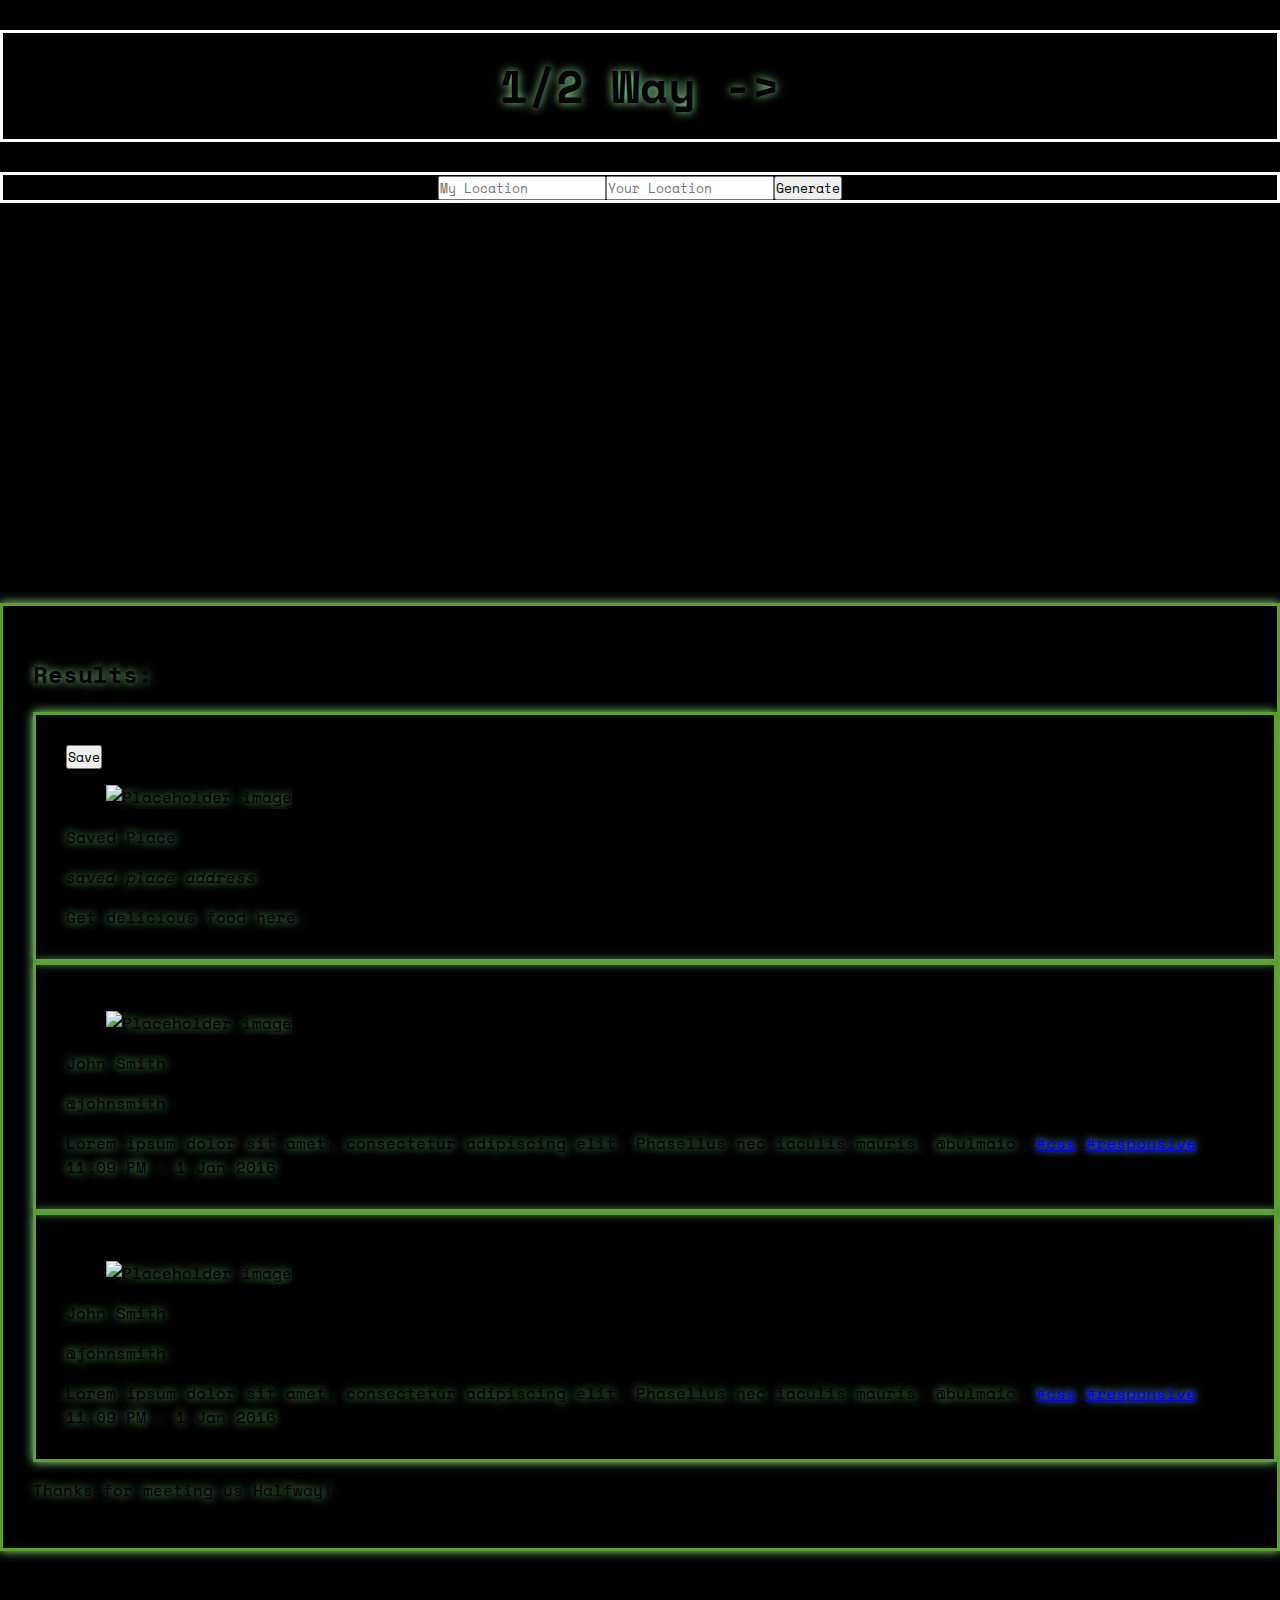
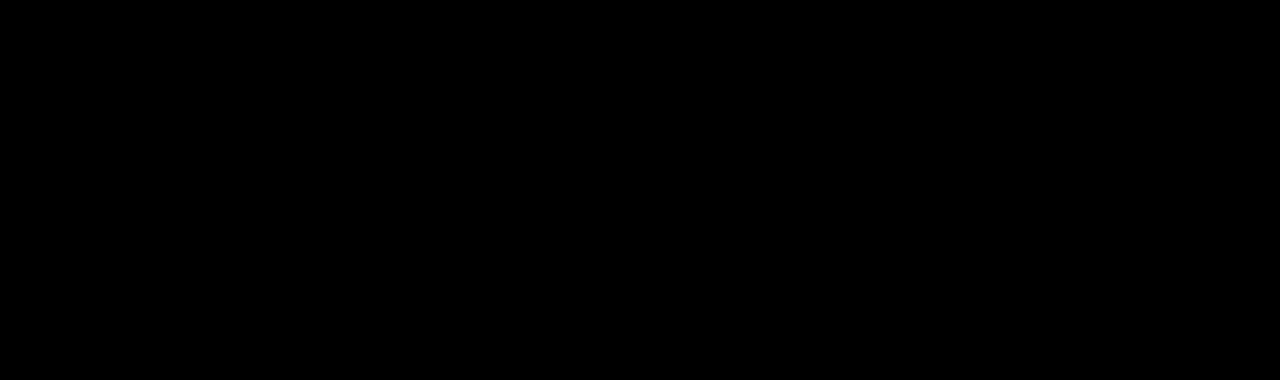
==== index.html @ 7cc99f83 "further local storage modifications" ====
<!DOCTYPE html>
<html lang="en">
  <head>
    <meta charset="UTF-8" />
    <meta http-equiv="X-UA-Compatible" content="IE=edge" />
    <meta name="viewport" content="width=device-width, initial-scale=1.0" class= is-size-1-mobile is-size-1-touch	is-size-1-tablet	
    is-size-1-desktop	
    is-size-1-widescreen	
    is-size-1-fullhd />

    <title>Half Way</title>
    <!-- css -->
    <link rel="stylesheet" href="https://cdn.jsdelivr.net/npm/bulma@0.9.4/css/bulma.min.css">
    <link rel="stylesheet" href= "assets/css/style.css" />
    <style>
      @import url("https://fonts.googleapis.com/css2?family=Permanent+Marker&family=Space+Mono&display=swap");
    </style>
    <!-- creating local storage element to load places in saved places -->
  </head>
  <body>
    <header>
      <h1 id="site-header" class="is-size-1 has-text-centered">1/2 Way -></h1>
    </header>

<!-- my location input box -->
    <form class="form">
      <div>
        <input
          id="pointa"
          class="controls"
          type="text"
          placeholder="My Location"
  />
   <!-- your location input box -->
      </div>
      <div>
        <input
          id="pointb"
          class="controls"
          type="text"
          placeholder="Your Location"
        />
      </div>
      <!-- generate button -->
      <button id="generate">Generate</button>
    </form>

    <main>
    <div id="map">
      <!-- GOOGLE MAP HAS TO COME UP HERE -->

      <iframe
        src="https://snazzymaps.com/embed/396576"
        width="100%"
        height="90%"
        style="border: none"
      ></iframe>
    </div>
</main>

<!-- results heading goes here -->
<main id="results-container">
  <!-- header for the list of results cards -->
  <div>
    <h2>Results:</h2>
    <div>
<!-- save button goes here -->
<div class="card-content" id="results-container">
  <div class="field is-pulled-right">
      <span>
      <button id=save-button class="button is-primary is-pulled-right is-outlined">Save</button>
      </span>
  </div>

    <container>
        <div class="media">
          <div class="media-left">
            <figure class="image is-48x48">
              <img src="https://bulma.io/images/placeholders/96x96.png" alt="Placeholder image">
            </figure>
          </div>
          <div class="media-content" id="lsOutput">
            <p class="title is-4">Saved Place</p>
            <p class="subtitle is-6"> <address> saved place address </address> </p>
          </div>
        </div>
        <div class="content">
          Get delicious food here.
       </div>
      </div>
    </div>
  </container>

    <container>
        <span>
        <div class="card-content" id="results-container">
          <div class="media">
            <div class="media-left">
              <figure class="image is-48x48">
                <img src="https://bulma.io/images/placeholders/96x96.png" alt="Placeholder image">
              </figure>
            </div>
            <div class="media-content">
              <p class="title is-4">John Smith</p>
              <p class="subtitle is-6">@johnsmith</p>
            </div>
          </div>
        </span>
          <div class="content">
            Lorem ipsum dolor sit amet, consectetur adipiscing elit.
            Phasellus nec iaculis mauris. <a>@bulmaio</a>.
            <a href="#">#css</a> <a href="#">#responsive</a>
            <br>
            <time datetime="2016-1-1">11:09 PM - 1 Jan 2016</time>
          </div>
        </div>
      </div>
    </container>

    <container>
        <div class="card-content" id="results-container">
          <div class="media">
            <div class="media-left">
              <figure class="image is-48x48">
                <img src="https://bulma.io/images/placeholders/96x96.png" alt="Placeholder image">
              </figure>
            </div>
            <div class="media-content">
              <p class="title is-4">John Smith</p>
              <p class="subtitle is-6">@johnsmith</p>
            </div>
          </div>
      
          <div class="content">
            Lorem ipsum dolor sit amet, consectetur adipiscing elit.
            Phasellus nec iaculis mauris. <a>@bulmaio</a>.
            <a href="#">#css</a> <a href="#">#responsive</a>
            <br>
            <time datetime="2016-1-1">11:09 PM - 1 Jan 2016</time>
          </div>
        </div>
      </div>
    </container>


    <footer>
      <p>Thanks for meeting us Halfway!</p>
    </footer>
    <script src="./assets/js/script.js"></script>

  </body>

  <script>
    var map;
    var service;
    var infowindow;
    var pointa = document.getElementById("pointa");
    var pointb = document.getElementById("pointb");
    var generateBtn = document.getElementById("generate");

    function initialize() {
      var autocompleteA = new google.maps.places.Autocomplete(pointa);
      var autocompleteB = new google.maps.places.Autocomplete(pointb);
      // autocompleteA.addListener("place_changed", function () {
      //   var place = autocompleteA.getPlace();
      // });
      // autocompleteB.addListener("place_changed", function () {
      //   var place = autocompleteB.getPlace();
      // });

      var initPosition = new google.maps.LatLng(39.8097343, -98.5556199);

      map = new google.maps.Map(document.getElementById("map"), {
        center: initPosition,
        zoom: 4,
      });

      var request = {
        location: initPosition,
        radius: "500",
        type: ["restaurant"],
      };

      service = new google.maps.places.PlacesService(map);
      service.nearbySearch(request, callback);
    }

    window.initialize = initialize;
  </script>
  <script
    src="https://maps.googleapis.com/maps/api/js?key=AIzaSyBcWRkRyguOY-1Up9HLRlIlqR8ApfkqGGQ&libraries=places&callback=initialize&v=weekly"
    defer
  ></script>
  <script
    id="map"
    src="https://snazzymaps.com/embed/396576"
    defer
    width="100%"
    height="90%"
    style="border: none"
    title="map"
    defer
  ></script>

  <script>
    function callback(results, status) {
      if (status === google.maps.places.PlacesServiceStatus.OK) {
        for (var i = 0; i < results.length; i++) {
          console.log(results[i]);
        }
      }
    }
    generateBtn.addEventListener("click", function (event) {
      event.preventDefault();
      console.log(pointa.value);
    });
  </script>
<!-- creating local storage element to load places in saved places -->
<script>
    const pointaInput = document.getElementById(pointa);
    const pointbInput = document.getElementById(pointb);
    const generateBtnInput = document.getElementById(generateBtn);
    const localStorageOutput = document.getElementById(lsOutput);
    
    generateBtn.onclick = function() {
      const pointA= pointaInput.value;
      const pointB= pointbInput.value;

      console.log(pointA);
      console.log(pointB);

      if (pointA && pointB) {
        localStorage.setItem (pointA , pointB);
        location.reload;
      }
    };

    for (let i = 0 ; i < localStorage.length; i++) {
      const pointA= localStorage.pointA(i);
      const pointB= localStorage.getItem(pointA);

      localStorageOutput.innerHTML += `${pointA} , ${pointB} <br />`;
    }

</script>
 
</html>
---- assets/css/style.css ----
:root{
    --clr-neon: rgb #3edc68;
    --clr-bg: rgb(79, 202, 89);
}

*{
    
    padding: 0;
    box-sizing: border-box;
    font-family: 'Space Mono', monospace;
}


.header {
    font-family: 'Permanent Marker';
    display:flex;
    border: dashed white;
    border-top: 5px;
    border-bottom: 5px;
    border-left: none;
    border-right: none;
}

#site-header {
    display: flex;
    justify-content: center;
    color: var(--clr-neon);
    font-size: 45px;
    text-decoration: none;
    padding: 20px;
    border-top: 5px;
    border-bottom: 5px;
    border-right: none;
    border-left: none;
    border:solid;
    border-color: white;
    text-shadow: 0 0 10px rgb(143, 236, 148), 0 0 5px;
}

#site-header::before {
    content: "";
    position: absolute;
    background: var(--clr-neon);
    top: 120%;
    left: 0;
    width: 100%;
    height: 100%;

    transform: perspective(1em) rotateX(40deg) scale(1,0,35);
    filter:blur(1em);
    opacity:0.7;

}

#site-header:hover {
    background: var(--clr-bg);
    color: #3edc68;
    text-shadow: none;
}

body {
    font-family: 'space mono' monospace;
    margin: 0;
    background: rgb(0, 0, 0);
    min-height: 100vh;
    max-width: 100vw;
}

.img {
    background: transparent;
}

/* i:hover {
    cursor: pointer;
    color: #a1edd5;
}

.transitions {
    transition: all 0.2s;
} */

/* CARD CSS */
.form {
    font-family: monospace;
    display: flex;
    border: solid white;
    padding: 50px , 50px, 50px, 50px;
    background: black;
    display: flex;
    justify-content: center;
    align-items: baseline;
    align-content: stretch;
    flex-wrap: wrap;
    flex-direction: row;
    text-size-adjust: 20px;
}


#results-container {
    border: solid rgb(90, 162, 35);
    color: var(--clr-neon);
    text-shadow: 0 0 10px rgb(143, 236, 148), 0 0 5px;
    text-align:left;
    background: none;
    padding-left: 30px;
    padding-top: 30px;
    padding-bottom: 30px;
    margin: 0;
    box-shadow: 0 0 10px rgb(143, 236, 148), 0 0 5px;

}

#results-container-content {
    padding: 15px 30px 15px 30px;
}

.map {
    height: 400px;
    width: 100%;
}

.fixed {
    position: fixed;
        top: 5px;
        left: 5px;

    z-index: 1000;
}

.form-control {
    font-size: 1rem;
    border-radius: 0px;
    border-top: none;
    border-left: none;
    border-right: none;
    border-bottom: 2px solid #a8a8a8;
    transition: all 0.2s;
    width: 80%;
}

.form-control:focus {
    box-shadow: none;
    border-bottom: 2px solid #a1edd5;
    width: 100%;
}

.btn.form-control {
    width: 100%;
    border: 1px solid #77997e;
}

.btn-custom {
    color: black;
    margin-top: 25px;
    background: #d9f4c7;
}

.data {
    background: #f9f9f9;
    border: 1px solid #a8a8a8;
    padding: 5px;
    margin-bottom: 10px;
    overflow-y: scroll;
    width: 100%;
    height: 250px;
}

#save-button {
    display: flex;
    justify-content: right;
}

.field {
    display: flex;
}


/* DATE CSS */
/* .month {
    padding-left: 10px;
    padding-right: 10px;
}

.map {
    height: 500px;
}

td {
    padding: 5px;
    transition: all 0.2s;
}

td:hover {
    color: #a1edd5;
    cursor: pointer;
    font-weight: 700;
}

.gray-date {
    color: #a8a8a8;
}

.unavailable {
    color: white;
}

.unavailable:hover {
    color: white;
    cursor: default;
}

.full-size{
    width: 100%;
    height: 100%;
}

.footer {
    color: aqua;
} */

#map {
    height: 400px;
    /* The height is 400 pixels */
    width: 100%;
   
  }
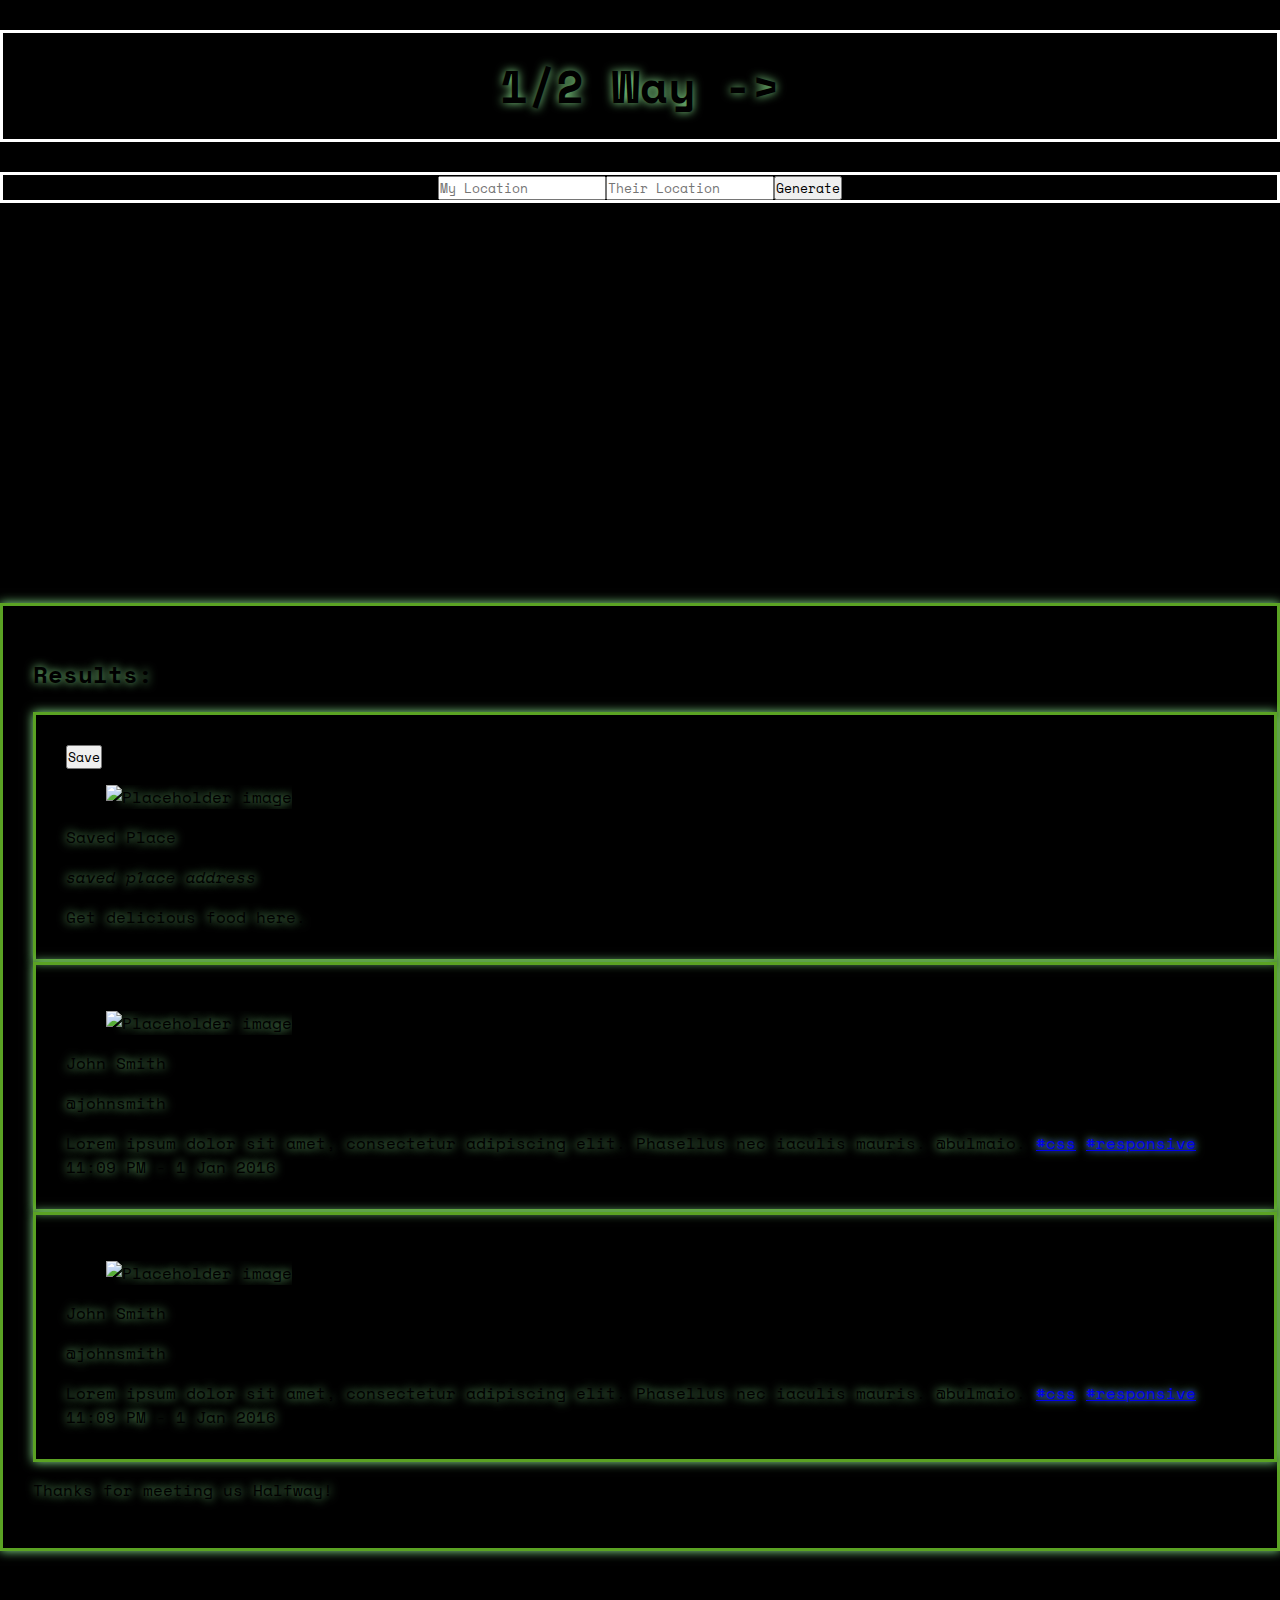
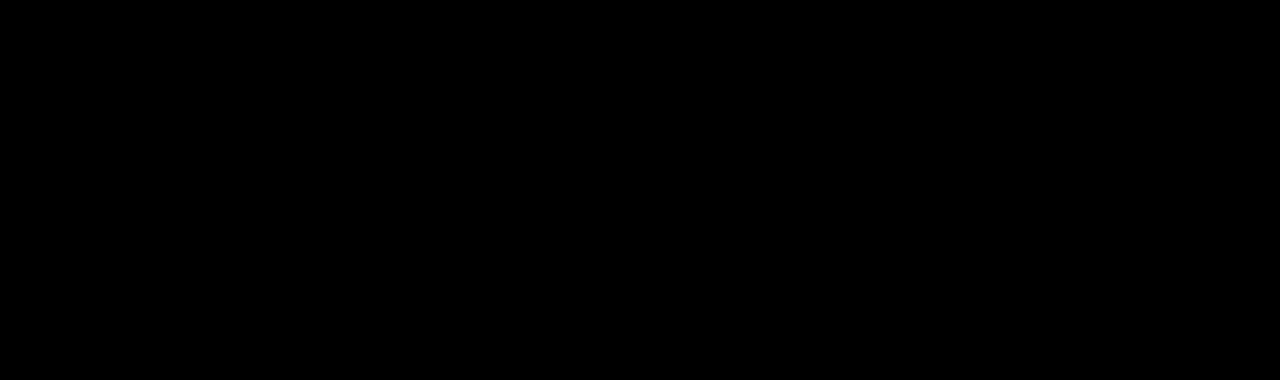
==== commit 8c1d2818: "modify input boxes" ====
--- a/index.html
+++ b/index.html
@@ -25,21 +25,23 @@
 <!-- my location input box -->
     <form class="form">
       <div>
-        <input
+        <input id="pointa" class="input is-success" class="controls" type="text" placeholder="My Location">
+        <!-- <input
           id="pointa"
           class="controls"
           type="text"
           placeholder="My Location"
-  />
+  /> -->
    <!-- your location input box -->
       </div>
       <div>
-        <input
+        <input id="pointb" class="input is-success" class= "controls" type="text" placeholder="Their Location">
+        <!-- <input
           id="pointb"
           class="controls"
           type="text"
           placeholder="Your Location"
-        />
+        /> -->
       </div>
       <!-- generate button -->
       <button id="generate">Generate</button>
@@ -68,7 +70,7 @@
 <div class="card-content" id="results-container">
   <div class="field is-pulled-right">
       <span>
-      <button id=save-button class="button is-primary is-pulled-right is-outlined">Save</button>
+      <button id=save-button class="button is-success is-pulled-right is-outlined">Save</button>
       </span>
   </div>
 
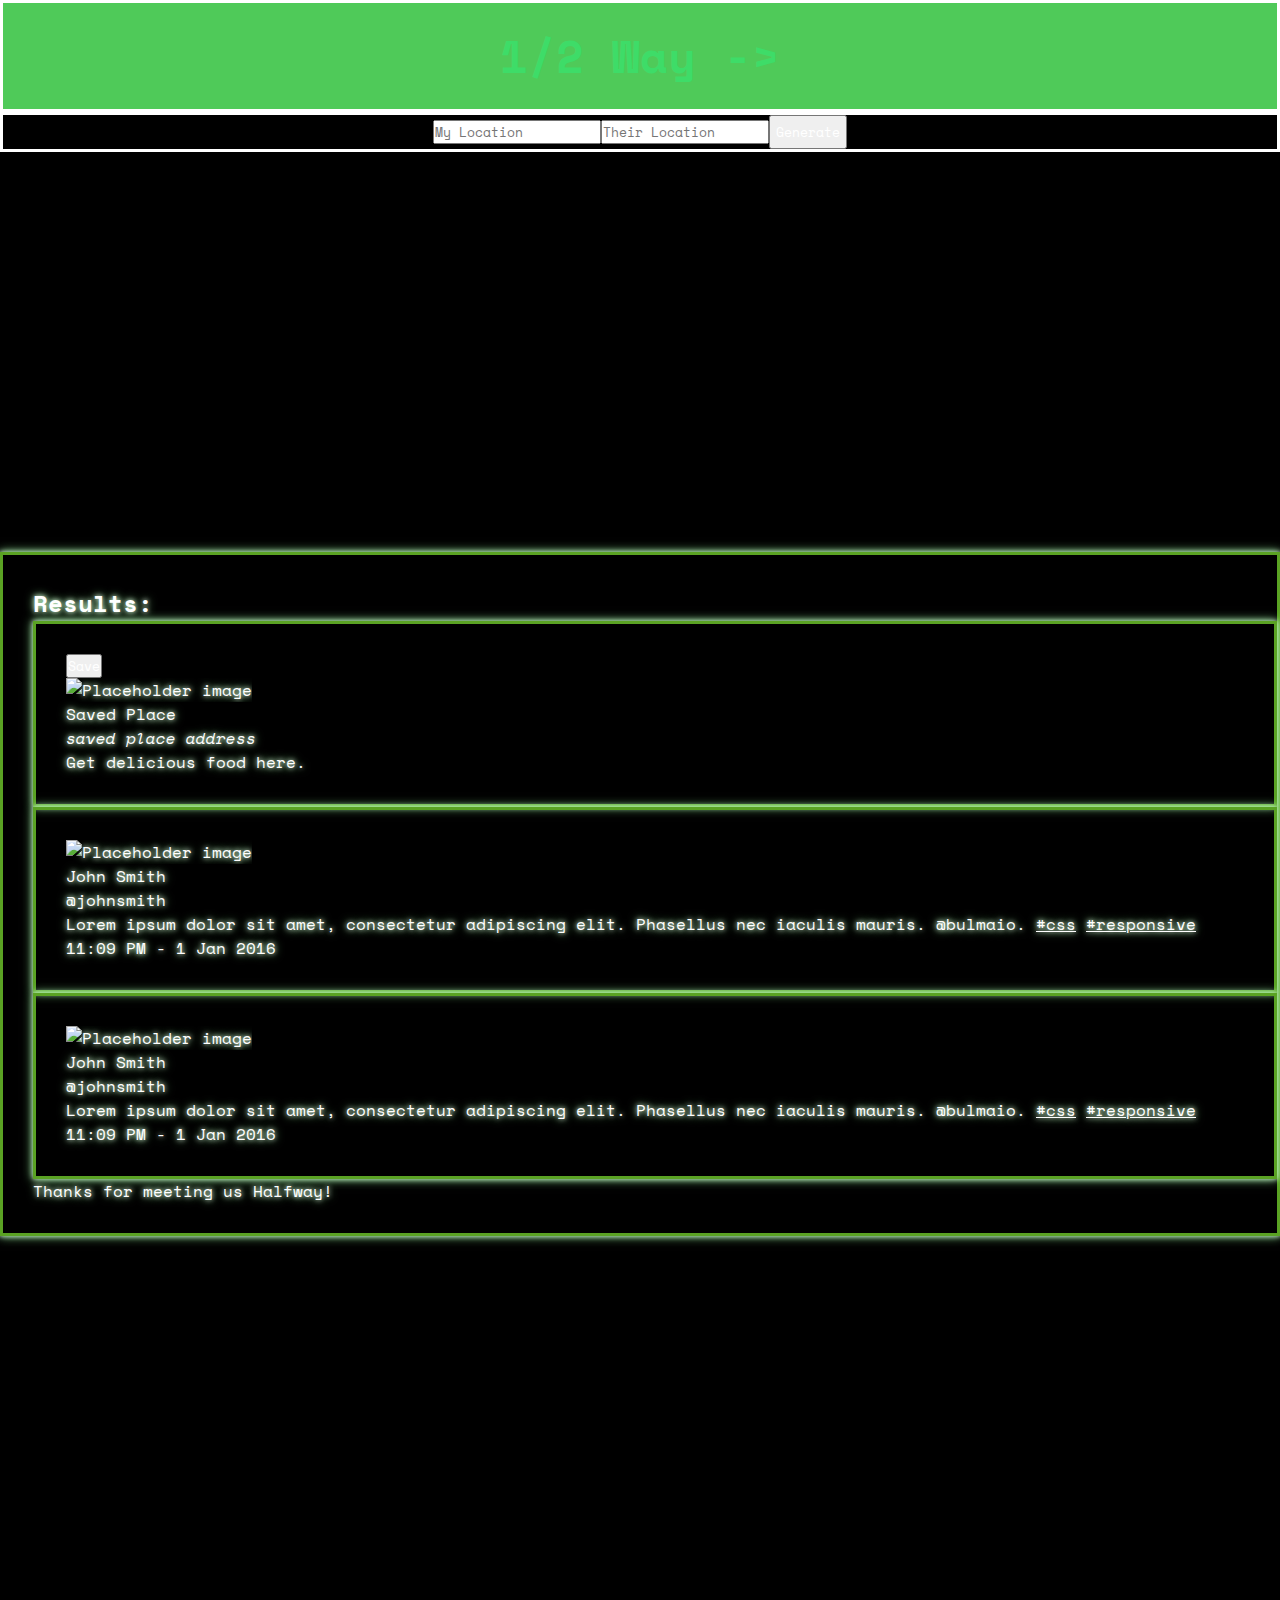
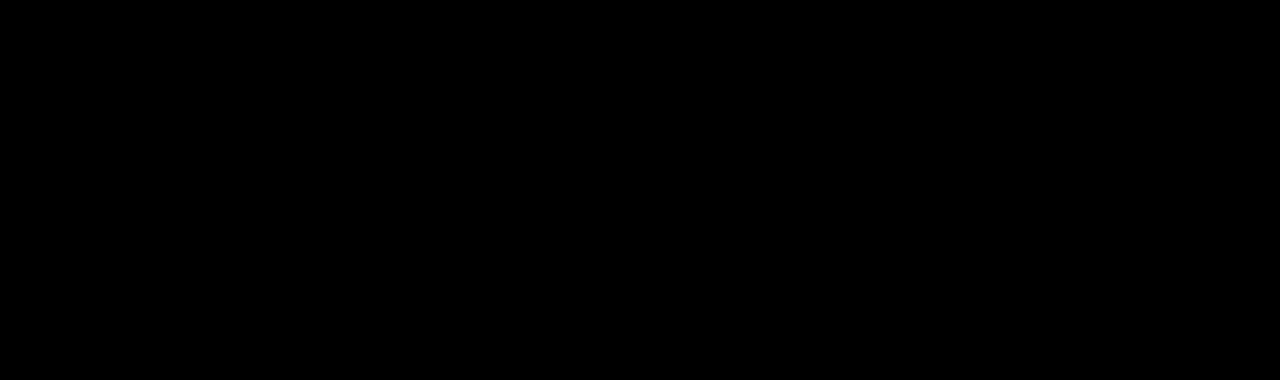
==== commit ef654504: "modify text and generate button" ====
--- a/index.html
+++ b/index.html
@@ -26,25 +26,14 @@
     <form class="form">
       <div>
         <input id="pointa" class="input is-success" class="controls" type="text" placeholder="My Location">
-        <!-- <input
-          id="pointa"
-          class="controls"
-          type="text"
-          placeholder="My Location"
-  /> -->
+
    <!-- your location input box -->
       </div>
       <div>
         <input id="pointb" class="input is-success" class= "controls" type="text" placeholder="Their Location">
-        <!-- <input
-          id="pointb"
-          class="controls"
-          type="text"
-          placeholder="Your Location"
-        /> -->
       </div>
       <!-- generate button -->
-      <button id="generate">Generate</button>
+      <button id="generate" class="button is-success is-outlined">Generate</button>
     </form>
 
     <main>
--- a/assets/css/style.css
+++ b/assets/css/style.css
@@ -8,11 +8,12 @@
     padding: 0;
     box-sizing: border-box;
     font-family: 'Space Mono', monospace;
+    margin: 0px;
+    color: white;
 }
 
 
 .header {
-    font-family: 'Permanent Marker';
     display:flex;
     border: dashed white;
     border-top: 5px;
@@ -58,6 +59,11 @@
     text-shadow: none;
 }
 
+#generate {
+    display: inline-flex;
+    padding: 5px 5px 5px 5px;
+}
+
 body {
     font-family: 'space mono' monospace;
     margin: 0;
@@ -65,19 +71,6 @@
     min-height: 100vh;
     max-width: 100vw;
 }
-
-.img {
-    background: transparent;
-}
-
-/* i:hover {
-    cursor: pointer;
-    color: #a1edd5;
-}
-
-.transitions {
-    transition: all 0.2s;
-} */
 
 /* CARD CSS */
 .form {
@@ -175,49 +168,6 @@
 }
 
 
-/* DATE CSS */
-/* .month {
-    padding-left: 10px;
-    padding-right: 10px;
-}
-
-.map {
-    height: 500px;
-}
-
-td {
-    padding: 5px;
-    transition: all 0.2s;
-}
-
-td:hover {
-    color: #a1edd5;
-    cursor: pointer;
-    font-weight: 700;
-}
-
-.gray-date {
-    color: #a8a8a8;
-}
-
-.unavailable {
-    color: white;
-}
-
-.unavailable:hover {
-    color: white;
-    cursor: default;
-}
-
-.full-size{
-    width: 100%;
-    height: 100%;
-}
-
-.footer {
-    color: aqua;
-} */
-
 #map {
     height: 400px;
     /* The height is 400 pixels */
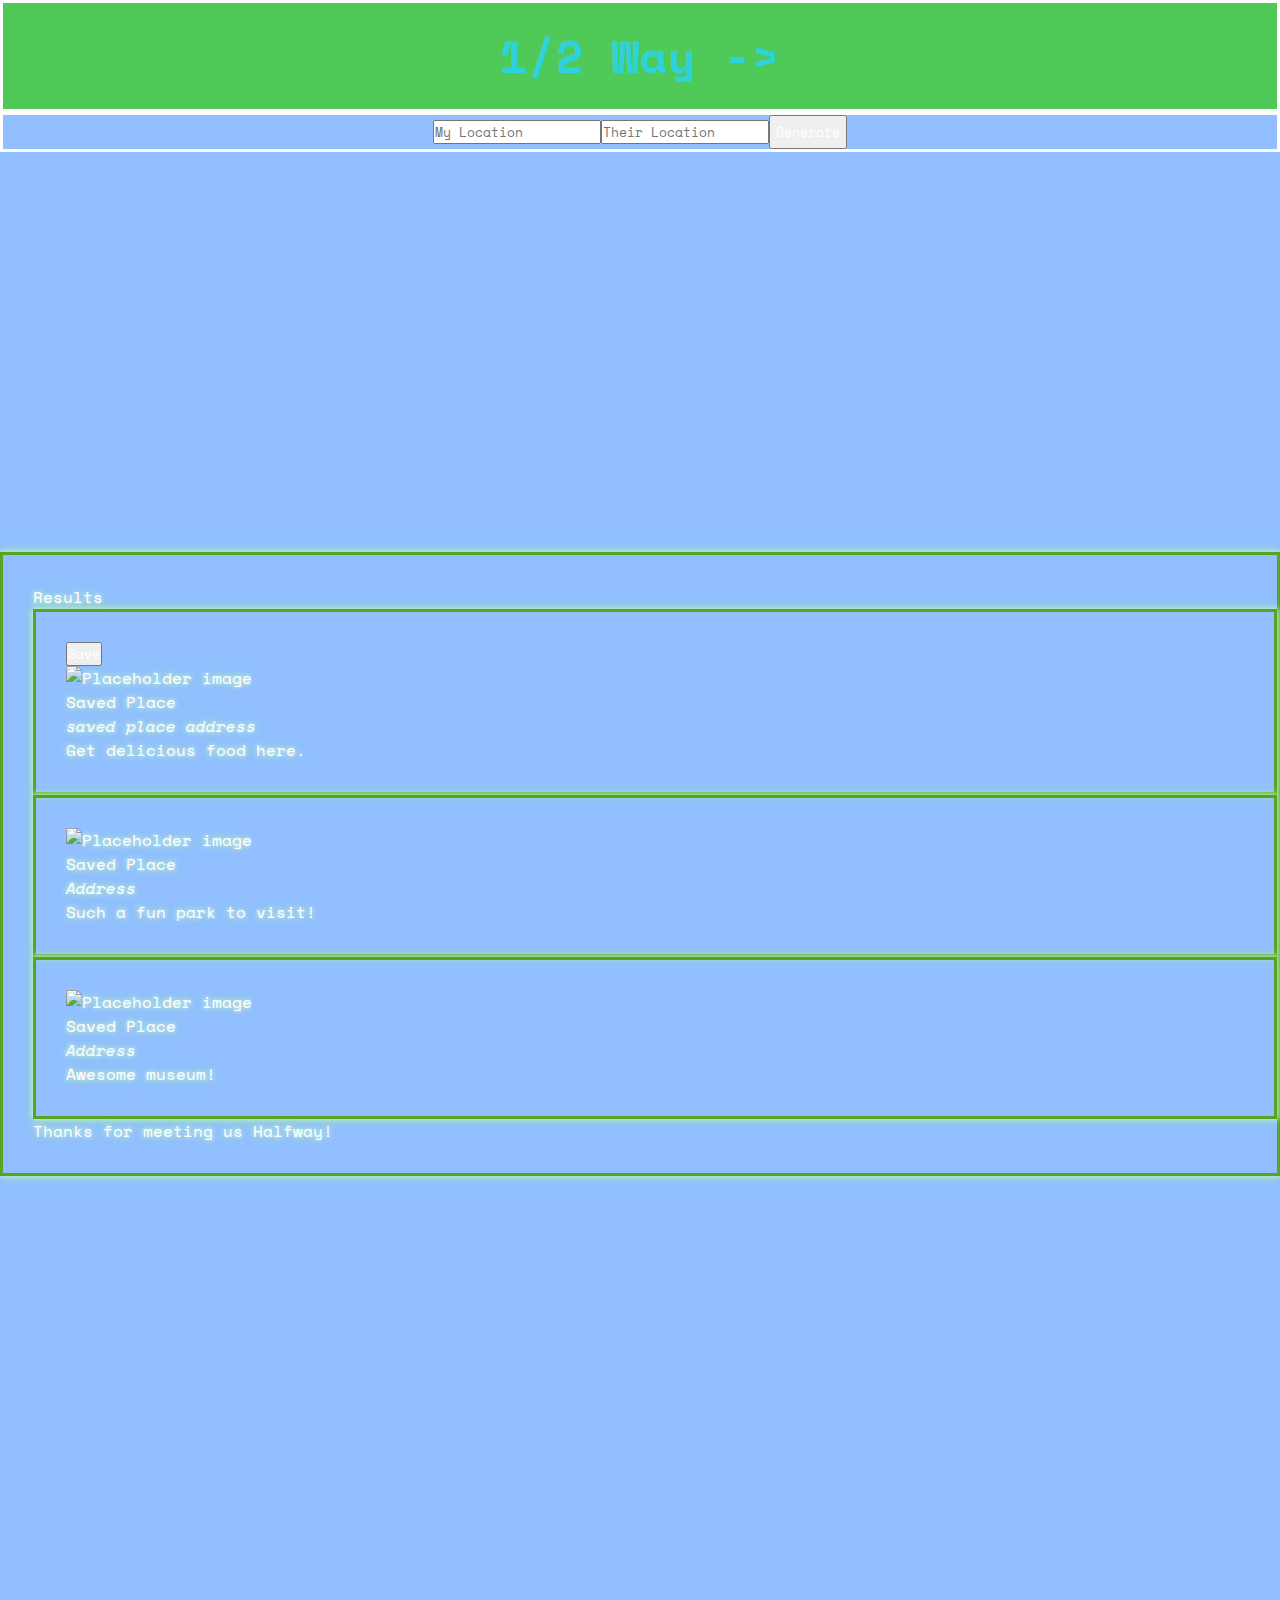
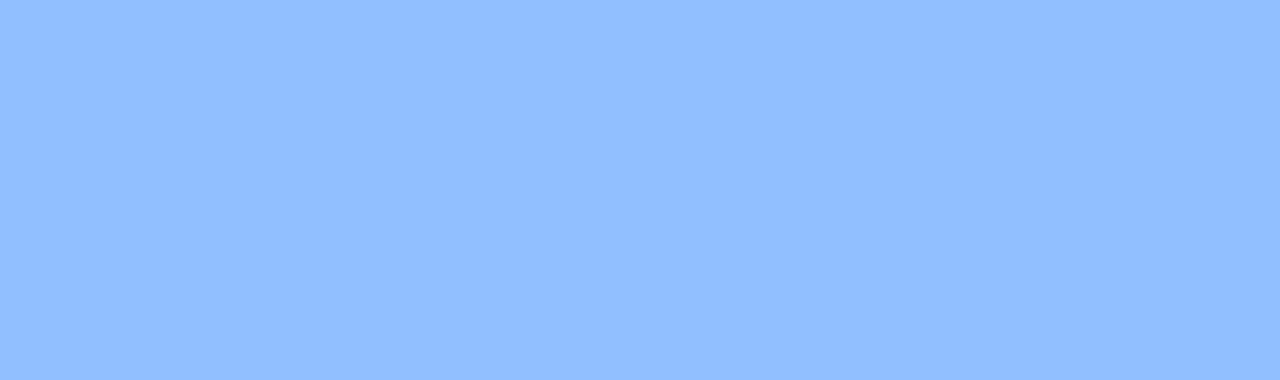
==== commit 0d8ded64: "change page theme" ====
--- a/index.html
+++ b/index.html
@@ -53,7 +53,7 @@
 <main id="results-container">
   <!-- header for the list of results cards -->
   <div>
-    <h2>Results:</h2>
+    <p class="subtitle is-3 is-spaced has-text-white">Results</p>
     <div>
 <!-- save button goes here -->
 <div class="card-content" id="results-container">
@@ -63,6 +63,7 @@
       </span>
   </div>
 
+
     <container>
         <div class="media">
           <div class="media-left">
@@ -71,7 +72,7 @@
             </figure>
           </div>
           <div class="media-content" id="lsOutput">
-            <p class="title is-4">Saved Place</p>
+            <p class="title is-4 has-text-white">Saved Place</p>
             <p class="subtitle is-6"> <address> saved place address </address> </p>
           </div>
         </div>
@@ -82,56 +83,53 @@
     </div>
   </container>
 
-    <container>
-        <span>
-        <div class="card-content" id="results-container">
-          <div class="media">
-            <div class="media-left">
-              <figure class="image is-48x48">
-                <img src="https://bulma.io/images/placeholders/96x96.png" alt="Placeholder image">
-              </figure>
-            </div>
-            <div class="media-content">
-              <p class="title is-4">John Smith</p>
-              <p class="subtitle is-6">@johnsmith</p>
-            </div>
-          </div>
-        </span>
-          <div class="content">
-            Lorem ipsum dolor sit amet, consectetur adipiscing elit.
-            Phasellus nec iaculis mauris. <a>@bulmaio</a>.
-            <a href="#">#css</a> <a href="#">#responsive</a>
-            <br>
-            <time datetime="2016-1-1">11:09 PM - 1 Jan 2016</time>
-          </div>
-        </div>
-      </div>
-    </container>
-
-    <container>
-        <div class="card-content" id="results-container">
-          <div class="media">
-            <div class="media-left">
-              <figure class="image is-48x48">
-                <img src="https://bulma.io/images/placeholders/96x96.png" alt="Placeholder image">
-              </figure>
-            </div>
-            <div class="media-content">
-              <p class="title is-4">John Smith</p>
-              <p class="subtitle is-6">@johnsmith</p>
-            </div>
-          </div>
-      
-          <div class="content">
-            Lorem ipsum dolor sit amet, consectetur adipiscing elit.
-            Phasellus nec iaculis mauris. <a>@bulmaio</a>.
-            <a href="#">#css</a> <a href="#">#responsive</a>
-            <br>
-            <time datetime="2016-1-1">11:09 PM - 1 Jan 2016</time>
-          </div>
-        </div>
-      </div>
-    </container>
+
+<container>
+  <span>
+  <div class="card-content" id="results-container">
+    <div class="media">
+      <div class="media-left">
+        <figure class="image is-48x48">
+          <img src="https://bulma.io/images/placeholders/96x96.png" alt="Placeholder image">
+        </figure>
+      </div>
+      <div class="media-content">
+        <p class="title is-4 has-text-white">Saved Place</p>
+        <p class="subtitle is-6"><address>Address</address></p>
+      </div>
+    </div>
+  </span>
+    <div class="content">
+      Such a fun park to visit!
+      <br>
+    </div>
+  </div>
+</div>
+</container>
+
+<container>
+  <div class="card-content" id="results-container">
+    <div class="media">
+      <div class="media-left">
+        <figure class="image is-48x48">
+          <img src="https://bulma.io/images/placeholders/96x96.png" alt="Placeholder image">
+        </figure>
+      </div>
+      <div class="media-content">
+        <p class="title is-4 has-text-white">Saved Place</p>
+        <p class="subtitle is-6"><Address>Address</Address></p>
+      </div>
+    </div>
+
+    <div class="content">
+      Awesome museum! 
+      <br>
+    </div>
+  </div>
+</div>
+</container>
+
+
 
 
     <footer>
--- a/assets/css/style.css
+++ b/assets/css/style.css
@@ -55,7 +55,7 @@
 
 #site-header:hover {
     background: var(--clr-bg);
-    color: #3edc68;
+    color: #30d2da;
     text-shadow: none;
 }
 
@@ -67,7 +67,7 @@
 body {
     font-family: 'space mono' monospace;
     margin: 0;
-    background: rgb(0, 0, 0);
+    background: #91BFFF;
     min-height: 100vh;
     max-width: 100vw;
 }
@@ -78,7 +78,7 @@
     display: flex;
     border: solid white;
     padding: 50px , 50px, 50px, 50px;
-    background: black;
+    background: #91BFFF;
     display: flex;
     justify-content: center;
     align-items: baseline;
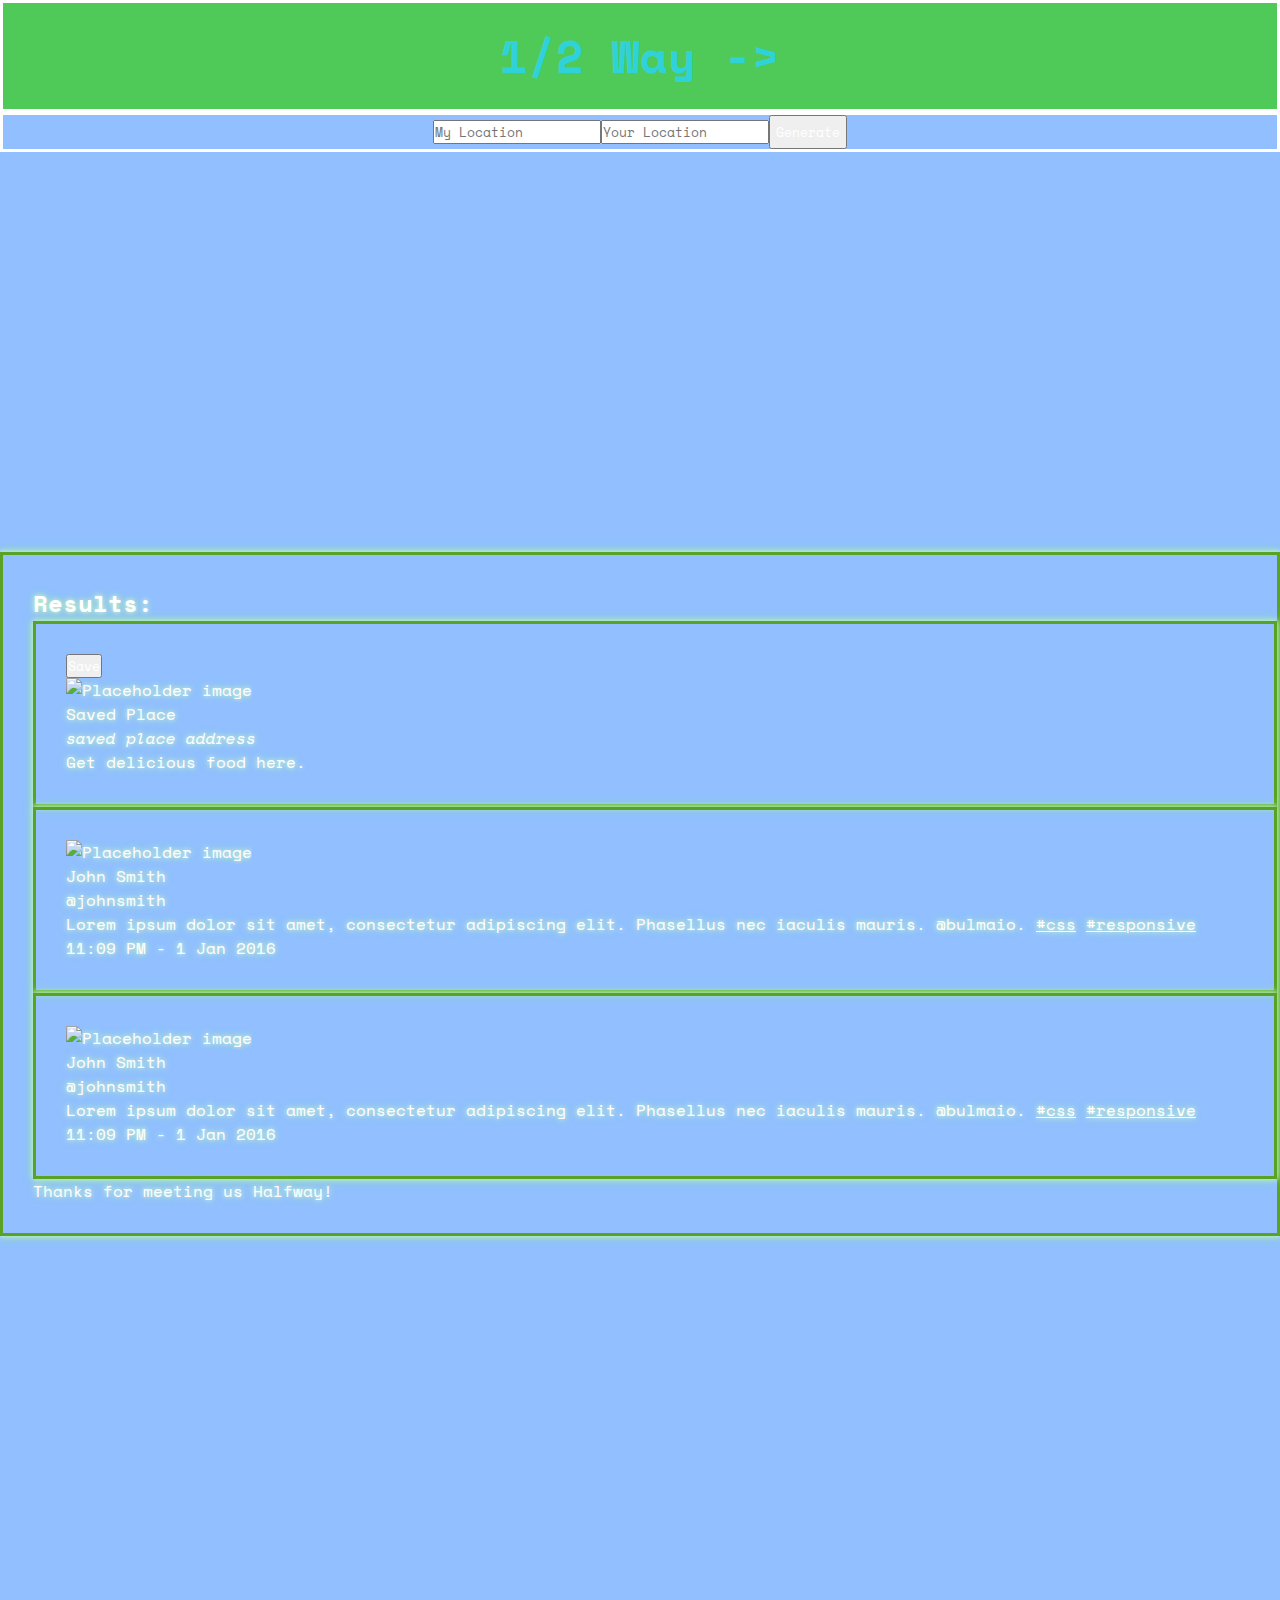
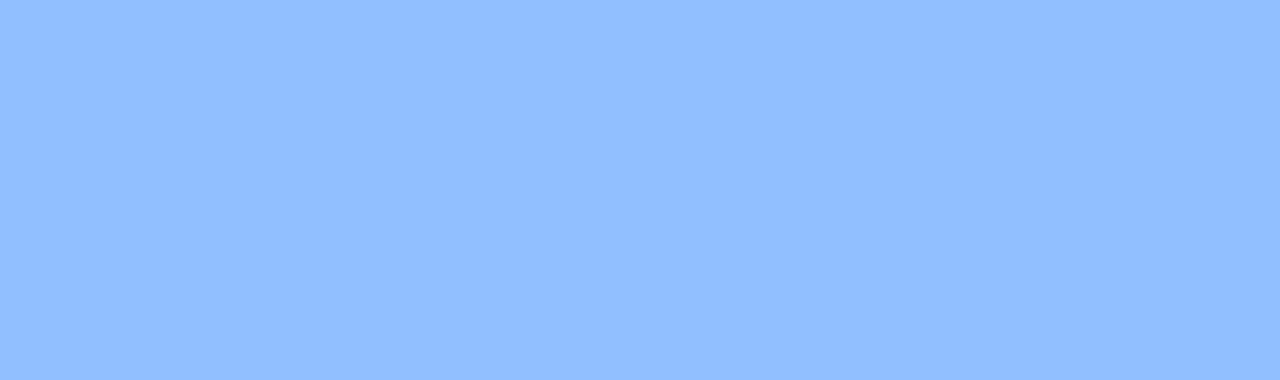
==== commit 42485ec5: "Got the geocoder to return the location of A from search and place marker for the location" ====
--- a/index.html
+++ b/index.html
@@ -11,41 +11,46 @@
     <title>Half Way</title>
     <!-- css -->
     <link rel="stylesheet" href="https://cdn.jsdelivr.net/npm/bulma@0.9.4/css/bulma.min.css">
-    <link rel="stylesheet" href= "assets/css/style.css" />
+    <link rel="stylesheet" href="./assets/css/style.css" />
     <style>
       @import url("https://fonts.googleapis.com/css2?family=Permanent+Marker&family=Space+Mono&display=swap");
     </style>
-    <!-- creating local storage element to load places in saved places -->
   </head>
   <body>
     <header>
       <h1 id="site-header" class="is-size-1 has-text-centered">1/2 Way -></h1>
     </header>
 
-<!-- my location input box -->
     <form class="form">
       <div>
-        <input id="pointa" class="input is-success" class="controls" type="text" placeholder="My Location">
-
-   <!-- your location input box -->
+        <input
+          id="pointa"
+          class="controls"
+          type="text"
+          placeholder="My Location"
+   />
       </div>
       <div>
-        <input id="pointb" class="input is-success" class= "controls" type="text" placeholder="Their Location">
-      </div>
-      <!-- generate button -->
-      <button id="generate" class="button is-success is-outlined">Generate</button>
+        <input
+          id="pointb"
+          class="controls"
+          type="text"
+          placeholder="Your Location"
+        />
+      </div>
+      <button id="generate">Generate</button>
     </form>
 
     <main>
     <div id="map">
       <!-- GOOGLE MAP HAS TO COME UP HERE -->
 
-      <iframe
+      <!-- <iframe
         src="https://snazzymaps.com/embed/396576"
         width="100%"
         height="90%"
         style="border: none"
-      ></iframe>
+      ></iframe> -->
     </div>
 </main>
 
@@ -53,16 +58,15 @@
 <main id="results-container">
   <!-- header for the list of results cards -->
   <div>
-    <p class="subtitle is-3 is-spaced has-text-white">Results</p>
+    <h2>Results:</h2>
     <div>
 <!-- save button goes here -->
 <div class="card-content" id="results-container">
   <div class="field is-pulled-right">
       <span>
-      <button id=save-button class="button is-success is-pulled-right is-outlined">Save</button>
+      <button id=save-button class="button is-primary is-pulled-right is-outlined">Save</button>
       </span>
   </div>
-
 
     <container>
         <div class="media">
@@ -71,8 +75,8 @@
               <img src="https://bulma.io/images/placeholders/96x96.png" alt="Placeholder image">
             </figure>
           </div>
-          <div class="media-content" id="lsOutput">
-            <p class="title is-4 has-text-white">Saved Place</p>
+          <div class="media-content">
+            <p class="title is-4">Saved Place</p>
             <p class="subtitle is-6"> <address> saved place address </address> </p>
           </div>
         </div>
@@ -83,53 +87,56 @@
     </div>
   </container>
 
-
-<container>
-  <span>
-  <div class="card-content" id="results-container">
-    <div class="media">
-      <div class="media-left">
-        <figure class="image is-48x48">
-          <img src="https://bulma.io/images/placeholders/96x96.png" alt="Placeholder image">
-        </figure>
-      </div>
-      <div class="media-content">
-        <p class="title is-4 has-text-white">Saved Place</p>
-        <p class="subtitle is-6"><address>Address</address></p>
-      </div>
-    </div>
-  </span>
-    <div class="content">
-      Such a fun park to visit!
-      <br>
-    </div>
-  </div>
-</div>
-</container>
-
-<container>
-  <div class="card-content" id="results-container">
-    <div class="media">
-      <div class="media-left">
-        <figure class="image is-48x48">
-          <img src="https://bulma.io/images/placeholders/96x96.png" alt="Placeholder image">
-        </figure>
-      </div>
-      <div class="media-content">
-        <p class="title is-4 has-text-white">Saved Place</p>
-        <p class="subtitle is-6"><Address>Address</Address></p>
-      </div>
-    </div>
-
-    <div class="content">
-      Awesome museum! 
-      <br>
-    </div>
-  </div>
-</div>
-</container>
-
-
+    <container>
+        <span>
+        <div class="card-content" id="results-container">
+          <div class="media">
+            <div class="media-left">
+              <figure class="image is-48x48">
+                <img src="https://bulma.io/images/placeholders/96x96.png" alt="Placeholder image">
+              </figure>
+            </div>
+            <div class="media-content">
+              <p class="title is-4">John Smith</p>
+              <p class="subtitle is-6">@johnsmith</p>
+            </div>
+          </div>
+        </span>
+          <div class="content">
+            Lorem ipsum dolor sit amet, consectetur adipiscing elit.
+            Phasellus nec iaculis mauris. <a>@bulmaio</a>.
+            <a href="#">#css</a> <a href="#">#responsive</a>
+            <br>
+            <time datetime="2016-1-1">11:09 PM - 1 Jan 2016</time>
+          </div>
+        </div>
+      </div>
+    </container>
+
+    <container>
+        <div class="card-content" id="results-container">
+          <div class="media">
+            <div class="media-left">
+              <figure class="image is-48x48">
+                <img src="https://bulma.io/images/placeholders/96x96.png" alt="Placeholder image">
+              </figure>
+            </div>
+            <div class="media-content">
+              <p class="title is-4">John Smith</p>
+              <p class="subtitle is-6">@johnsmith</p>
+            </div>
+          </div>
+      
+          <div class="content">
+            Lorem ipsum dolor sit amet, consectetur adipiscing elit.
+            Phasellus nec iaculis mauris. <a>@bulmaio</a>.
+            <a href="#">#css</a> <a href="#">#responsive</a>
+            <br>
+            <time datetime="2016-1-1">11:09 PM - 1 Jan 2016</time>
+          </div>
+        </div>
+      </div>
+    </container>
 
 
     <footer>
@@ -138,6 +145,11 @@
     <script src="./assets/js/script.js"></script>
 
   </body>
+
+  <script
+    src="https://maps.googleapis.com/maps/api/js?key=AIzaSyBcWRkRyguOY-1Up9HLRlIlqR8ApfkqGGQ&libraries=places&callback=initialize&v=weekly"
+    defer
+  ></script>
 
   <script>
     var map;
@@ -148,39 +160,70 @@
     var generateBtn = document.getElementById("generate");
 
     function initialize() {
+      loadAutoComplete(google);
+      loadMap(google);
+      generateBtn.addEventListener("click", function(event) {
+        event.preventDefault();
+        // pointa.value and pointb.value returns the string for the address
+        var addressURLa = pointa.value.replaceAll(" ","+");
+        var addressURLb = pointb.value.replaceAll(" ","+");
+        var gcURLa = "https://maps.googleapis.com/maps/api/geocode/json?key=AIzaSyBcWRkRyguOY-1Up9HLRlIlqR8ApfkqGGQ&address=" + addressURLa;
+        var gcURLb = "https://maps.googleapis.com/maps/api/geocode/json?key=AIzaSyBcWRkRyguOY-1Up9HLRlIlqR8ApfkqGGQ&address=" + addressURLb;
+        fetch(gcURLa)
+        .then(function (response) {
+          return response.json();
+        })
+        .then(function (data) {
+          var locationA = data.results[0].geometry.location;
+          var markerA = new google.maps.Marker({
+            position: locationA,
+            map: map,
+          });
+        })
+      });
+  }
+
+    //  Loads the autocomplete function on initialization
+    function loadAutoComplete(google) {
       var autocompleteA = new google.maps.places.Autocomplete(pointa);
       var autocompleteB = new google.maps.places.Autocomplete(pointb);
-      // autocompleteA.addListener("place_changed", function () {
-      //   var place = autocompleteA.getPlace();
-      // });
-      // autocompleteB.addListener("place_changed", function () {
-      //   var place = autocompleteB.getPlace();
-      // });
-
+    }
+
+    //  Loads the map on initialization
+    function loadMap(google) {
       var initPosition = new google.maps.LatLng(39.8097343, -98.5556199);
 
       map = new google.maps.Map(document.getElementById("map"), {
         center: initPosition,
         zoom: 4,
       });
-
-      var request = {
-        location: initPosition,
-        radius: "500",
-        type: ["restaurant"],
-      };
-
-      service = new google.maps.places.PlacesService(map);
-      service.nearbySearch(request, callback);
     }
 
+
+    // function loadPlaces(google)
+
     window.initialize = initialize;
+
+
+    // var request = {
+    //     location: initPosition,
+    //     radius: "500",
+    //     type: ["restaurant"],
+    //     };
+
+    // service = new google.maps.places.PlacesService(map);
+    // service.nearbySearch(request, callback);
+
+    // function callback(results, status) {
+    //   if (status === google.maps.places.PlacesServiceStatus.OK) {
+    //     for (var i = 0; i < results.length; i++) {
+    //       console.log(results[i]);
+    //     }
+    //   }
+    // };
+
   </script>
-  <script
-    src="https://maps.googleapis.com/maps/api/js?key=AIzaSyBcWRkRyguOY-1Up9HLRlIlqR8ApfkqGGQ&libraries=places&callback=initialize&v=weekly"
-    defer
-  ></script>
-  <script
+  <!-- <script
     id="map"
     src="https://snazzymaps.com/embed/396576"
     defer
@@ -189,48 +232,5 @@
     style="border: none"
     title="map"
     defer
-  ></script>
-
-  <script>
-    function callback(results, status) {
-      if (status === google.maps.places.PlacesServiceStatus.OK) {
-        for (var i = 0; i < results.length; i++) {
-          console.log(results[i]);
-        }
-      }
-    }
-    generateBtn.addEventListener("click", function (event) {
-      event.preventDefault();
-      console.log(pointa.value);
-    });
-  </script>
-<!-- creating local storage element to load places in saved places -->
-<script>
-    const pointaInput = document.getElementById(pointa);
-    const pointbInput = document.getElementById(pointb);
-    const generateBtnInput = document.getElementById(generateBtn);
-    const localStorageOutput = document.getElementById(lsOutput);
-    
-    generateBtn.onclick = function() {
-      const pointA= pointaInput.value;
-      const pointB= pointbInput.value;
-
-      console.log(pointA);
-      console.log(pointB);
-
-      if (pointA && pointB) {
-        localStorage.setItem (pointA , pointB);
-        location.reload;
-      }
-    };
-
-    for (let i = 0 ; i < localStorage.length; i++) {
-      const pointA= localStorage.pointA(i);
-      const pointB= localStorage.getItem(pointA);
-
-      localStorageOutput.innerHTML += `${pointA} , ${pointB} <br />`;
-    }
-
-</script>
- 
+  ></script> -->
 </html>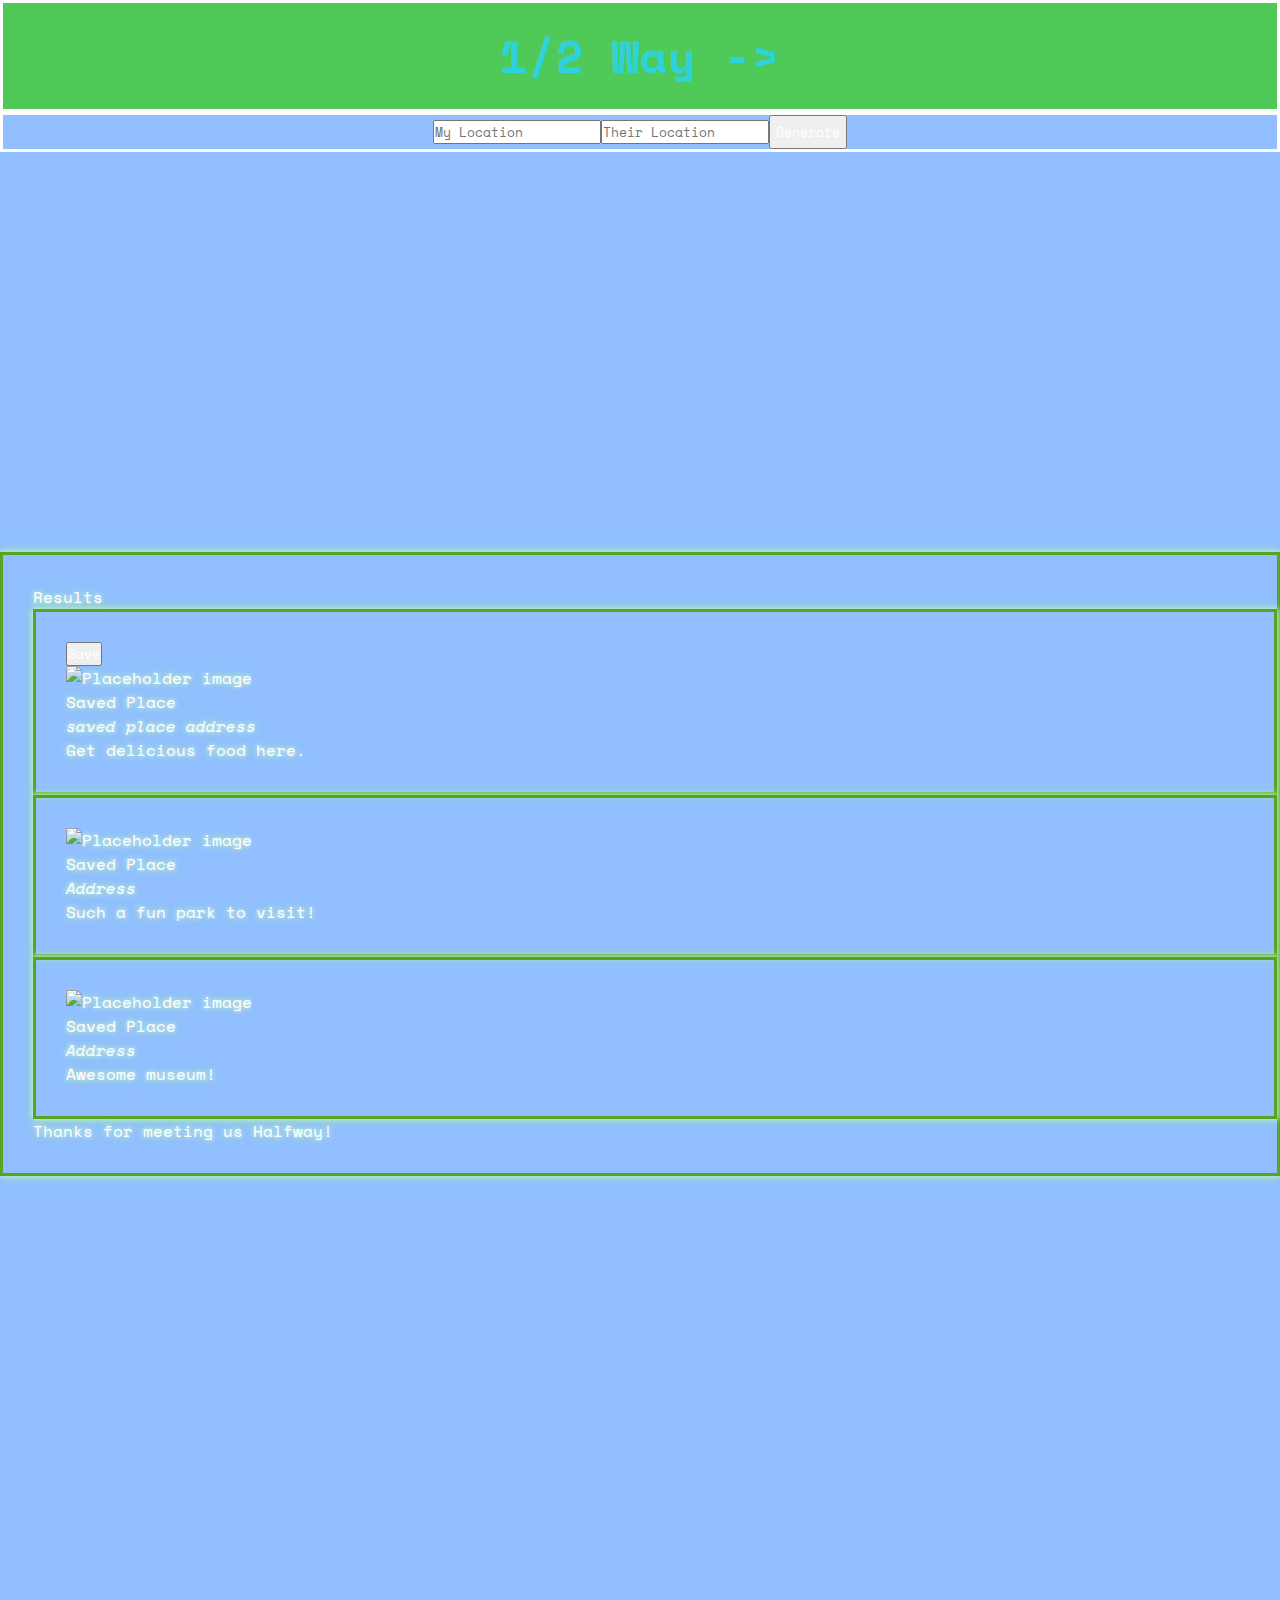
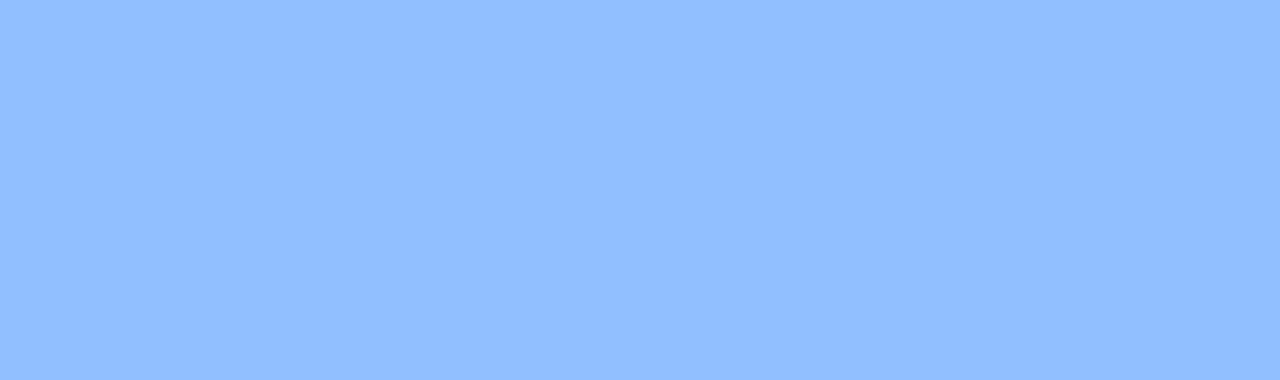
==== commit 5856e00a: "Merge pull request #28 from saukchung/css-branch" ====
--- a/index.html
+++ b/index.html
@@ -11,46 +11,41 @@
     <title>Half Way</title>
     <!-- css -->
     <link rel="stylesheet" href="https://cdn.jsdelivr.net/npm/bulma@0.9.4/css/bulma.min.css">
-    <link rel="stylesheet" href="./assets/css/style.css" />
+    <link rel="stylesheet" href= "assets/css/style.css" />
     <style>
       @import url("https://fonts.googleapis.com/css2?family=Permanent+Marker&family=Space+Mono&display=swap");
     </style>
+    <!-- creating local storage element to load places in saved places -->
   </head>
   <body>
     <header>
       <h1 id="site-header" class="is-size-1 has-text-centered">1/2 Way -></h1>
     </header>
 
+<!-- my location input box -->
     <form class="form">
       <div>
-        <input
-          id="pointa"
-          class="controls"
-          type="text"
-          placeholder="My Location"
-   />
+        <input id="pointa" class="input is-success" class="controls" type="text" placeholder="My Location">
+
+   <!-- your location input box -->
       </div>
       <div>
-        <input
-          id="pointb"
-          class="controls"
-          type="text"
-          placeholder="Your Location"
-        />
-      </div>
-      <button id="generate">Generate</button>
+        <input id="pointb" class="input is-success" class= "controls" type="text" placeholder="Their Location">
+      </div>
+      <!-- generate button -->
+      <button id="generate" class="button is-success is-outlined">Generate</button>
     </form>
 
     <main>
     <div id="map">
       <!-- GOOGLE MAP HAS TO COME UP HERE -->
 
-      <!-- <iframe
+      <iframe
         src="https://snazzymaps.com/embed/396576"
         width="100%"
         height="90%"
         style="border: none"
-      ></iframe> -->
+      ></iframe>
     </div>
 </main>
 
@@ -58,15 +53,16 @@
 <main id="results-container">
   <!-- header for the list of results cards -->
   <div>
-    <h2>Results:</h2>
+    <p class="subtitle is-3 is-spaced has-text-white">Results</p>
     <div>
 <!-- save button goes here -->
 <div class="card-content" id="results-container">
   <div class="field is-pulled-right">
       <span>
-      <button id=save-button class="button is-primary is-pulled-right is-outlined">Save</button>
+      <button id=save-button class="button is-success is-pulled-right is-outlined">Save</button>
       </span>
   </div>
+
 
     <container>
         <div class="media">
@@ -75,8 +71,8 @@
               <img src="https://bulma.io/images/placeholders/96x96.png" alt="Placeholder image">
             </figure>
           </div>
-          <div class="media-content">
-            <p class="title is-4">Saved Place</p>
+          <div class="media-content" id="lsOutput">
+            <p class="title is-4 has-text-white">Saved Place</p>
             <p class="subtitle is-6"> <address> saved place address </address> </p>
           </div>
         </div>
@@ -87,56 +83,53 @@
     </div>
   </container>
 
-    <container>
-        <span>
-        <div class="card-content" id="results-container">
-          <div class="media">
-            <div class="media-left">
-              <figure class="image is-48x48">
-                <img src="https://bulma.io/images/placeholders/96x96.png" alt="Placeholder image">
-              </figure>
-            </div>
-            <div class="media-content">
-              <p class="title is-4">John Smith</p>
-              <p class="subtitle is-6">@johnsmith</p>
-            </div>
-          </div>
-        </span>
-          <div class="content">
-            Lorem ipsum dolor sit amet, consectetur adipiscing elit.
-            Phasellus nec iaculis mauris. <a>@bulmaio</a>.
-            <a href="#">#css</a> <a href="#">#responsive</a>
-            <br>
-            <time datetime="2016-1-1">11:09 PM - 1 Jan 2016</time>
-          </div>
-        </div>
-      </div>
-    </container>
-
-    <container>
-        <div class="card-content" id="results-container">
-          <div class="media">
-            <div class="media-left">
-              <figure class="image is-48x48">
-                <img src="https://bulma.io/images/placeholders/96x96.png" alt="Placeholder image">
-              </figure>
-            </div>
-            <div class="media-content">
-              <p class="title is-4">John Smith</p>
-              <p class="subtitle is-6">@johnsmith</p>
-            </div>
-          </div>
-      
-          <div class="content">
-            Lorem ipsum dolor sit amet, consectetur adipiscing elit.
-            Phasellus nec iaculis mauris. <a>@bulmaio</a>.
-            <a href="#">#css</a> <a href="#">#responsive</a>
-            <br>
-            <time datetime="2016-1-1">11:09 PM - 1 Jan 2016</time>
-          </div>
-        </div>
-      </div>
-    </container>
+
+<container>
+  <span>
+  <div class="card-content" id="results-container">
+    <div class="media">
+      <div class="media-left">
+        <figure class="image is-48x48">
+          <img src="https://bulma.io/images/placeholders/96x96.png" alt="Placeholder image">
+        </figure>
+      </div>
+      <div class="media-content">
+        <p class="title is-4 has-text-white">Saved Place</p>
+        <p class="subtitle is-6"><address>Address</address></p>
+      </div>
+    </div>
+  </span>
+    <div class="content">
+      Such a fun park to visit!
+      <br>
+    </div>
+  </div>
+</div>
+</container>
+
+<container>
+  <div class="card-content" id="results-container">
+    <div class="media">
+      <div class="media-left">
+        <figure class="image is-48x48">
+          <img src="https://bulma.io/images/placeholders/96x96.png" alt="Placeholder image">
+        </figure>
+      </div>
+      <div class="media-content">
+        <p class="title is-4 has-text-white">Saved Place</p>
+        <p class="subtitle is-6"><Address>Address</Address></p>
+      </div>
+    </div>
+
+    <div class="content">
+      Awesome museum! 
+      <br>
+    </div>
+  </div>
+</div>
+</container>
+
+
 
 
     <footer>
@@ -145,11 +138,6 @@
     <script src="./assets/js/script.js"></script>
 
   </body>
-
-  <script
-    src="https://maps.googleapis.com/maps/api/js?key=AIzaSyBcWRkRyguOY-1Up9HLRlIlqR8ApfkqGGQ&libraries=places&callback=initialize&v=weekly"
-    defer
-  ></script>
 
   <script>
     var map;
@@ -160,70 +148,39 @@
     var generateBtn = document.getElementById("generate");
 
     function initialize() {
-      loadAutoComplete(google);
-      loadMap(google);
-      generateBtn.addEventListener("click", function(event) {
-        event.preventDefault();
-        // pointa.value and pointb.value returns the string for the address
-        var addressURLa = pointa.value.replaceAll(" ","+");
-        var addressURLb = pointb.value.replaceAll(" ","+");
-        var gcURLa = "https://maps.googleapis.com/maps/api/geocode/json?key=AIzaSyBcWRkRyguOY-1Up9HLRlIlqR8ApfkqGGQ&address=" + addressURLa;
-        var gcURLb = "https://maps.googleapis.com/maps/api/geocode/json?key=AIzaSyBcWRkRyguOY-1Up9HLRlIlqR8ApfkqGGQ&address=" + addressURLb;
-        fetch(gcURLa)
-        .then(function (response) {
-          return response.json();
-        })
-        .then(function (data) {
-          var locationA = data.results[0].geometry.location;
-          var markerA = new google.maps.Marker({
-            position: locationA,
-            map: map,
-          });
-        })
-      });
-  }
-
-    //  Loads the autocomplete function on initialization
-    function loadAutoComplete(google) {
       var autocompleteA = new google.maps.places.Autocomplete(pointa);
       var autocompleteB = new google.maps.places.Autocomplete(pointb);
-    }
-
-    //  Loads the map on initialization
-    function loadMap(google) {
+      // autocompleteA.addListener("place_changed", function () {
+      //   var place = autocompleteA.getPlace();
+      // });
+      // autocompleteB.addListener("place_changed", function () {
+      //   var place = autocompleteB.getPlace();
+      // });
+
       var initPosition = new google.maps.LatLng(39.8097343, -98.5556199);
 
       map = new google.maps.Map(document.getElementById("map"), {
         center: initPosition,
         zoom: 4,
       });
+
+      var request = {
+        location: initPosition,
+        radius: "500",
+        type: ["restaurant"],
+      };
+
+      service = new google.maps.places.PlacesService(map);
+      service.nearbySearch(request, callback);
     }
 
-
-    // function loadPlaces(google)
-
     window.initialize = initialize;
-
-
-    // var request = {
-    //     location: initPosition,
-    //     radius: "500",
-    //     type: ["restaurant"],
-    //     };
-
-    // service = new google.maps.places.PlacesService(map);
-    // service.nearbySearch(request, callback);
-
-    // function callback(results, status) {
-    //   if (status === google.maps.places.PlacesServiceStatus.OK) {
-    //     for (var i = 0; i < results.length; i++) {
-    //       console.log(results[i]);
-    //     }
-    //   }
-    // };
-
   </script>
-  <!-- <script
+  <script
+    src="https://maps.googleapis.com/maps/api/js?key=AIzaSyBcWRkRyguOY-1Up9HLRlIlqR8ApfkqGGQ&libraries=places&callback=initialize&v=weekly"
+    defer
+  ></script>
+  <script
     id="map"
     src="https://snazzymaps.com/embed/396576"
     defer
@@ -232,5 +189,48 @@
     style="border: none"
     title="map"
     defer
-  ></script> -->
+  ></script>
+
+  <script>
+    function callback(results, status) {
+      if (status === google.maps.places.PlacesServiceStatus.OK) {
+        for (var i = 0; i < results.length; i++) {
+          console.log(results[i]);
+        }
+      }
+    }
+    generateBtn.addEventListener("click", function (event) {
+      event.preventDefault();
+      console.log(pointa.value);
+    });
+  </script>
+<!-- creating local storage element to load places in saved places -->
+<script>
+    const pointaInput = document.getElementById(pointa);
+    const pointbInput = document.getElementById(pointb);
+    const generateBtnInput = document.getElementById(generateBtn);
+    const localStorageOutput = document.getElementById(lsOutput);
+    
+    generateBtn.onclick = function() {
+      const pointA= pointaInput.value;
+      const pointB= pointbInput.value;
+
+      console.log(pointA);
+      console.log(pointB);
+
+      if (pointA && pointB) {
+        localStorage.setItem (pointA , pointB);
+        location.reload;
+      }
+    };
+
+    for (let i = 0 ; i < localStorage.length; i++) {
+      const pointA= localStorage.pointA(i);
+      const pointB= localStorage.getItem(pointA);
+
+      localStorageOutput.innerHTML += `${pointA} , ${pointB} <br />`;
+    }
+
+</script>
+ 
 </html>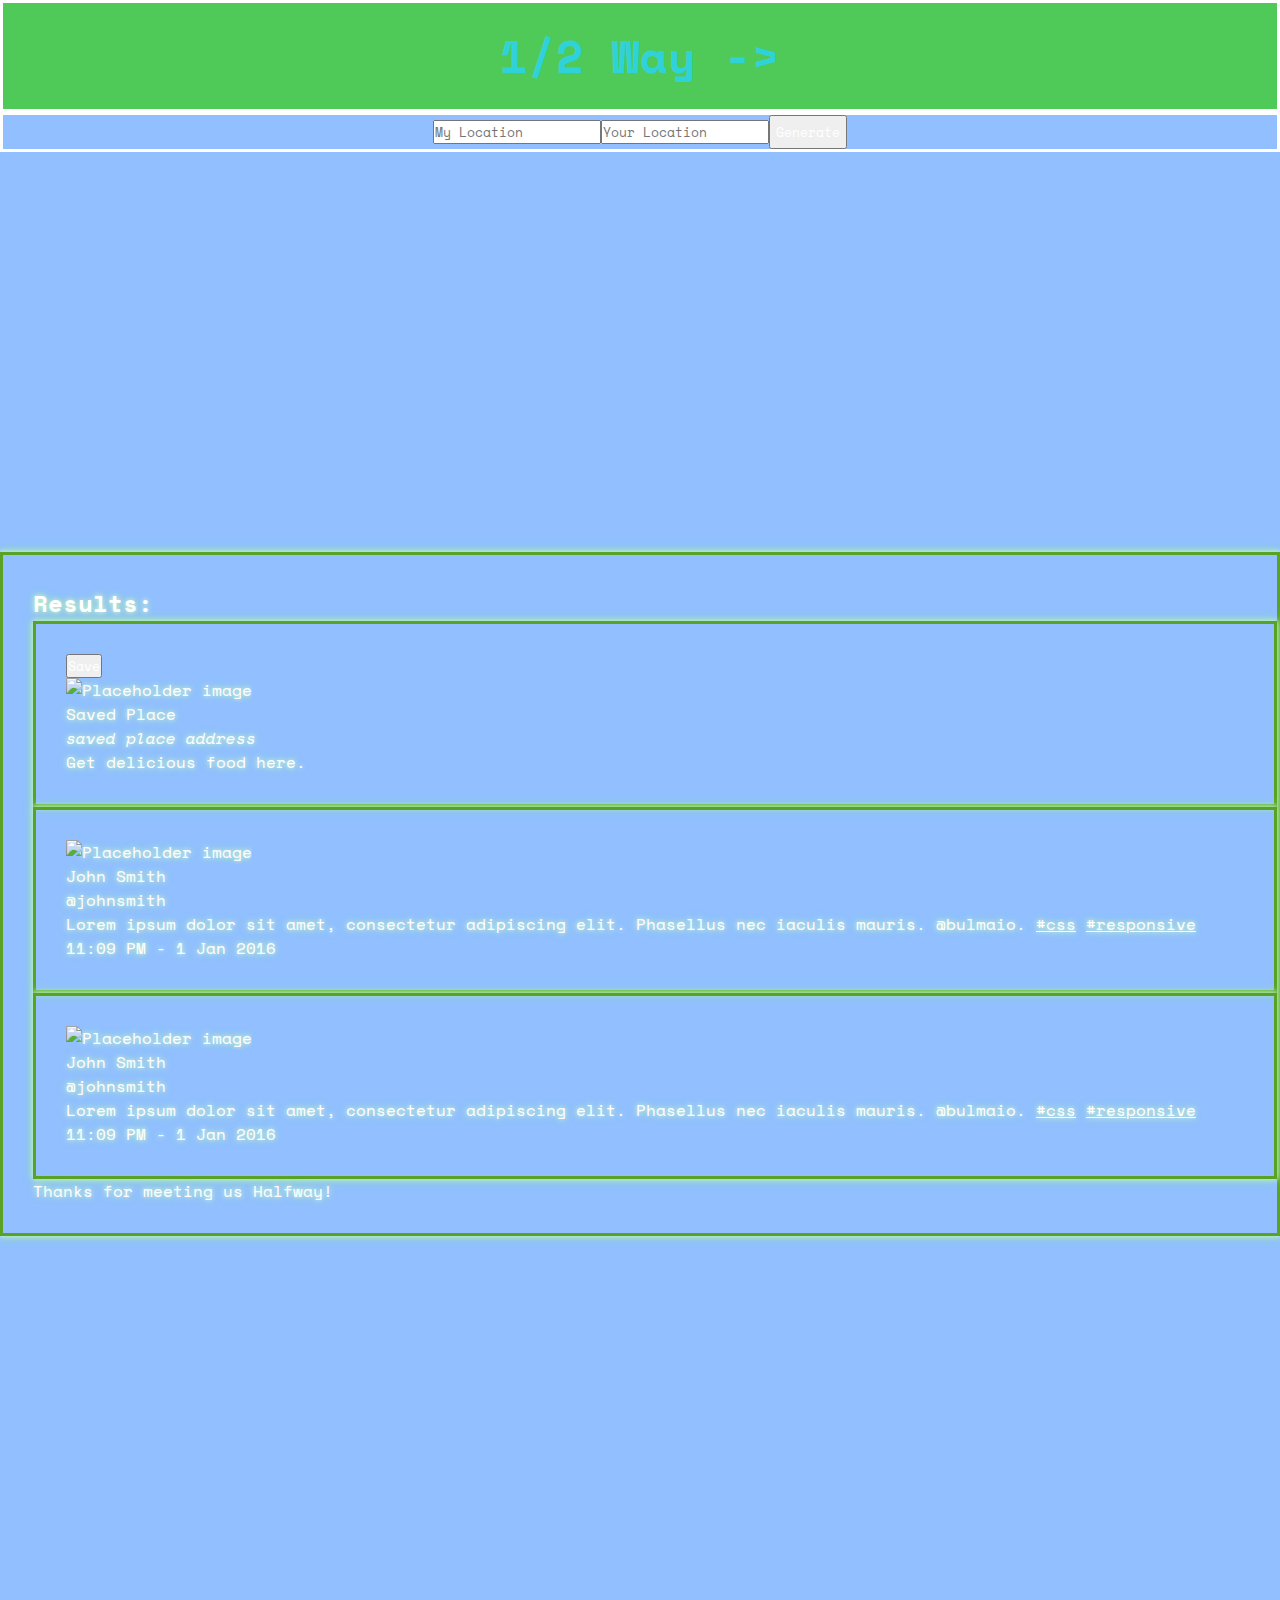
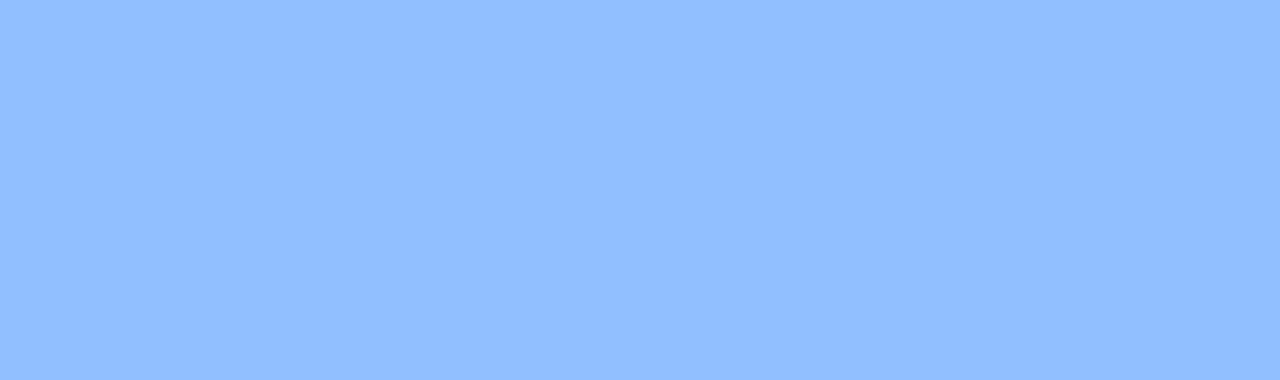
==== commit 0105b49a: "got the markers to show, trying to get the data from the fetch response to work with outside of the " ====
--- a/index.html
+++ b/index.html
@@ -11,41 +11,46 @@
     <title>Half Way</title>
     <!-- css -->
     <link rel="stylesheet" href="https://cdn.jsdelivr.net/npm/bulma@0.9.4/css/bulma.min.css">
-    <link rel="stylesheet" href= "assets/css/style.css" />
+    <link rel="stylesheet" href="./assets/css/style.css" />
     <style>
       @import url("https://fonts.googleapis.com/css2?family=Permanent+Marker&family=Space+Mono&display=swap");
     </style>
-    <!-- creating local storage element to load places in saved places -->
   </head>
   <body>
     <header>
       <h1 id="site-header" class="is-size-1 has-text-centered">1/2 Way -></h1>
     </header>
 
-<!-- my location input box -->
     <form class="form">
       <div>
-        <input id="pointa" class="input is-success" class="controls" type="text" placeholder="My Location">
-
-   <!-- your location input box -->
+        <input
+          id="pointa"
+          class="controls"
+          type="text"
+          placeholder="My Location"
+   />
       </div>
       <div>
-        <input id="pointb" class="input is-success" class= "controls" type="text" placeholder="Their Location">
-      </div>
-      <!-- generate button -->
-      <button id="generate" class="button is-success is-outlined">Generate</button>
+        <input
+          id="pointb"
+          class="controls"
+          type="text"
+          placeholder="Your Location"
+        />
+      </div>
+      <button id="generate">Generate</button>
     </form>
 
     <main>
     <div id="map">
       <!-- GOOGLE MAP HAS TO COME UP HERE -->
 
-      <iframe
+      <!-- <iframe
         src="https://snazzymaps.com/embed/396576"
         width="100%"
         height="90%"
         style="border: none"
-      ></iframe>
+      ></iframe> -->
     </div>
 </main>
 
@@ -53,16 +58,15 @@
 <main id="results-container">
   <!-- header for the list of results cards -->
   <div>
-    <p class="subtitle is-3 is-spaced has-text-white">Results</p>
+    <h2>Results:</h2>
     <div>
 <!-- save button goes here -->
 <div class="card-content" id="results-container">
   <div class="field is-pulled-right">
       <span>
-      <button id=save-button class="button is-success is-pulled-right is-outlined">Save</button>
+      <button id=save-button class="button is-primary is-pulled-right is-outlined">Save</button>
       </span>
   </div>
-
 
     <container>
         <div class="media">
@@ -71,8 +75,8 @@
               <img src="https://bulma.io/images/placeholders/96x96.png" alt="Placeholder image">
             </figure>
           </div>
-          <div class="media-content" id="lsOutput">
-            <p class="title is-4 has-text-white">Saved Place</p>
+          <div class="media-content">
+            <p class="title is-4">Saved Place</p>
             <p class="subtitle is-6"> <address> saved place address </address> </p>
           </div>
         </div>
@@ -83,53 +87,56 @@
     </div>
   </container>
 
-
-<container>
-  <span>
-  <div class="card-content" id="results-container">
-    <div class="media">
-      <div class="media-left">
-        <figure class="image is-48x48">
-          <img src="https://bulma.io/images/placeholders/96x96.png" alt="Placeholder image">
-        </figure>
-      </div>
-      <div class="media-content">
-        <p class="title is-4 has-text-white">Saved Place</p>
-        <p class="subtitle is-6"><address>Address</address></p>
-      </div>
-    </div>
-  </span>
-    <div class="content">
-      Such a fun park to visit!
-      <br>
-    </div>
-  </div>
-</div>
-</container>
-
-<container>
-  <div class="card-content" id="results-container">
-    <div class="media">
-      <div class="media-left">
-        <figure class="image is-48x48">
-          <img src="https://bulma.io/images/placeholders/96x96.png" alt="Placeholder image">
-        </figure>
-      </div>
-      <div class="media-content">
-        <p class="title is-4 has-text-white">Saved Place</p>
-        <p class="subtitle is-6"><Address>Address</Address></p>
-      </div>
-    </div>
-
-    <div class="content">
-      Awesome museum! 
-      <br>
-    </div>
-  </div>
-</div>
-</container>
-
-
+    <container>
+        <span>
+        <div class="card-content" id="results-container">
+          <div class="media">
+            <div class="media-left">
+              <figure class="image is-48x48">
+                <img src="https://bulma.io/images/placeholders/96x96.png" alt="Placeholder image">
+              </figure>
+            </div>
+            <div class="media-content">
+              <p class="title is-4">John Smith</p>
+              <p class="subtitle is-6">@johnsmith</p>
+            </div>
+          </div>
+        </span>
+          <div class="content">
+            Lorem ipsum dolor sit amet, consectetur adipiscing elit.
+            Phasellus nec iaculis mauris. <a>@bulmaio</a>.
+            <a href="#">#css</a> <a href="#">#responsive</a>
+            <br>
+            <time datetime="2016-1-1">11:09 PM - 1 Jan 2016</time>
+          </div>
+        </div>
+      </div>
+    </container>
+
+    <container>
+        <div class="card-content" id="results-container">
+          <div class="media">
+            <div class="media-left">
+              <figure class="image is-48x48">
+                <img src="https://bulma.io/images/placeholders/96x96.png" alt="Placeholder image">
+              </figure>
+            </div>
+            <div class="media-content">
+              <p class="title is-4">John Smith</p>
+              <p class="subtitle is-6">@johnsmith</p>
+            </div>
+          </div>
+      
+          <div class="content">
+            Lorem ipsum dolor sit amet, consectetur adipiscing elit.
+            Phasellus nec iaculis mauris. <a>@bulmaio</a>.
+            <a href="#">#css</a> <a href="#">#responsive</a>
+            <br>
+            <time datetime="2016-1-1">11:09 PM - 1 Jan 2016</time>
+          </div>
+        </div>
+      </div>
+    </container>
 
 
     <footer>
@@ -138,6 +145,11 @@
     <script src="./assets/js/script.js"></script>
 
   </body>
+
+  <script
+    src="https://maps.googleapis.com/maps/api/js?key=AIzaSyBcWRkRyguOY-1Up9HLRlIlqR8ApfkqGGQ&libraries=places&callback=initialize&v=weekly"
+    defer
+  ></script>
 
   <script>
     var map;
@@ -148,39 +160,88 @@
     var generateBtn = document.getElementById("generate");
 
     function initialize() {
+      loadAutoComplete(google);
+      loadMap(google);
+      generateBtn.addEventListener("click", function(event) {
+        event.preventDefault();
+        // pointa.value and pointb.value returns the string for the address
+        var addressURLa = pointa.value.replaceAll(" ","+");
+        var addressURLb = pointb.value.replaceAll(" ","+");
+        var gcURLa = "https://maps.googleapis.com/maps/api/geocode/json?key=AIzaSyBcWRkRyguOY-1Up9HLRlIlqR8ApfkqGGQ&address=" + addressURLa;
+        var gcURLb = "https://maps.googleapis.com/maps/api/geocode/json?key=AIzaSyBcWRkRyguOY-1Up9HLRlIlqR8ApfkqGGQ&address=" + addressURLb;
+        
+        fetch(gcURLa)
+        .then(function (response) {
+          return response.json();
+        })
+        .then(function (data) {
+          var locationA = data.results[0].geometry.location;
+          var markerA = new google.maps.Marker({
+            position: locationA,
+            map: map,
+          });
+          return locationA;
+        })
+
+        fetch(gcURLb)
+        .then(function (response) {
+          return response.json();
+        })
+        .then(function (data) {
+          const locationB = data.results[0].geometry.location;
+          var markerB = new google.maps.Marker({
+            position: locationB,
+            map: map,
+          });
+          return locationB;
+        })
+
+        console.log(locationA);
+        console.log(locationB);
+      });
+  }
+
+    //  Loads the autocomplete function on initialization
+    function loadAutoComplete(google) {
       var autocompleteA = new google.maps.places.Autocomplete(pointa);
       var autocompleteB = new google.maps.places.Autocomplete(pointb);
-      // autocompleteA.addListener("place_changed", function () {
-      //   var place = autocompleteA.getPlace();
-      // });
-      // autocompleteB.addListener("place_changed", function () {
-      //   var place = autocompleteB.getPlace();
-      // });
-
+    }
+
+    //  Loads the map on initialization
+    function loadMap(google) {
       var initPosition = new google.maps.LatLng(39.8097343, -98.5556199);
 
       map = new google.maps.Map(document.getElementById("map"), {
         center: initPosition,
         zoom: 4,
       });
-
-      var request = {
-        location: initPosition,
-        radius: "500",
-        type: ["restaurant"],
-      };
-
-      service = new google.maps.places.PlacesService(map);
-      service.nearbySearch(request, callback);
     }
 
+
+    // function loadPlaces(google)
+
     window.initialize = initialize;
+
+
+    // var request = {
+    //     location: initPosition,
+    //     radius: "500",
+    //     type: ["restaurant"],
+    //     };
+
+    // service = new google.maps.places.PlacesService(map);
+    // service.nearbySearch(request, callback);
+
+    // function callback(results, status) {
+    //   if (status === google.maps.places.PlacesServiceStatus.OK) {
+    //     for (var i = 0; i < results.length; i++) {
+    //       console.log(results[i]);
+    //     }
+    //   }
+    // };
+
   </script>
-  <script
-    src="https://maps.googleapis.com/maps/api/js?key=AIzaSyBcWRkRyguOY-1Up9HLRlIlqR8ApfkqGGQ&libraries=places&callback=initialize&v=weekly"
-    defer
-  ></script>
-  <script
+  <!-- <script
     id="map"
     src="https://snazzymaps.com/embed/396576"
     defer
@@ -189,48 +250,5 @@
     style="border: none"
     title="map"
     defer
-  ></script>
-
-  <script>
-    function callback(results, status) {
-      if (status === google.maps.places.PlacesServiceStatus.OK) {
-        for (var i = 0; i < results.length; i++) {
-          console.log(results[i]);
-        }
-      }
-    }
-    generateBtn.addEventListener("click", function (event) {
-      event.preventDefault();
-      console.log(pointa.value);
-    });
-  </script>
-<!-- creating local storage element to load places in saved places -->
-<script>
-    const pointaInput = document.getElementById(pointa);
-    const pointbInput = document.getElementById(pointb);
-    const generateBtnInput = document.getElementById(generateBtn);
-    const localStorageOutput = document.getElementById(lsOutput);
-    
-    generateBtn.onclick = function() {
-      const pointA= pointaInput.value;
-      const pointB= pointbInput.value;
-
-      console.log(pointA);
-      console.log(pointB);
-
-      if (pointA && pointB) {
-        localStorage.setItem (pointA , pointB);
-        location.reload;
-      }
-    };
-
-    for (let i = 0 ; i < localStorage.length; i++) {
-      const pointA= localStorage.pointA(i);
-      const pointB= localStorage.getItem(pointA);
-
-      localStorageOutput.innerHTML += `${pointA} , ${pointB} <br />`;
-    }
-
-</script>
- 
+  ></script> -->
 </html>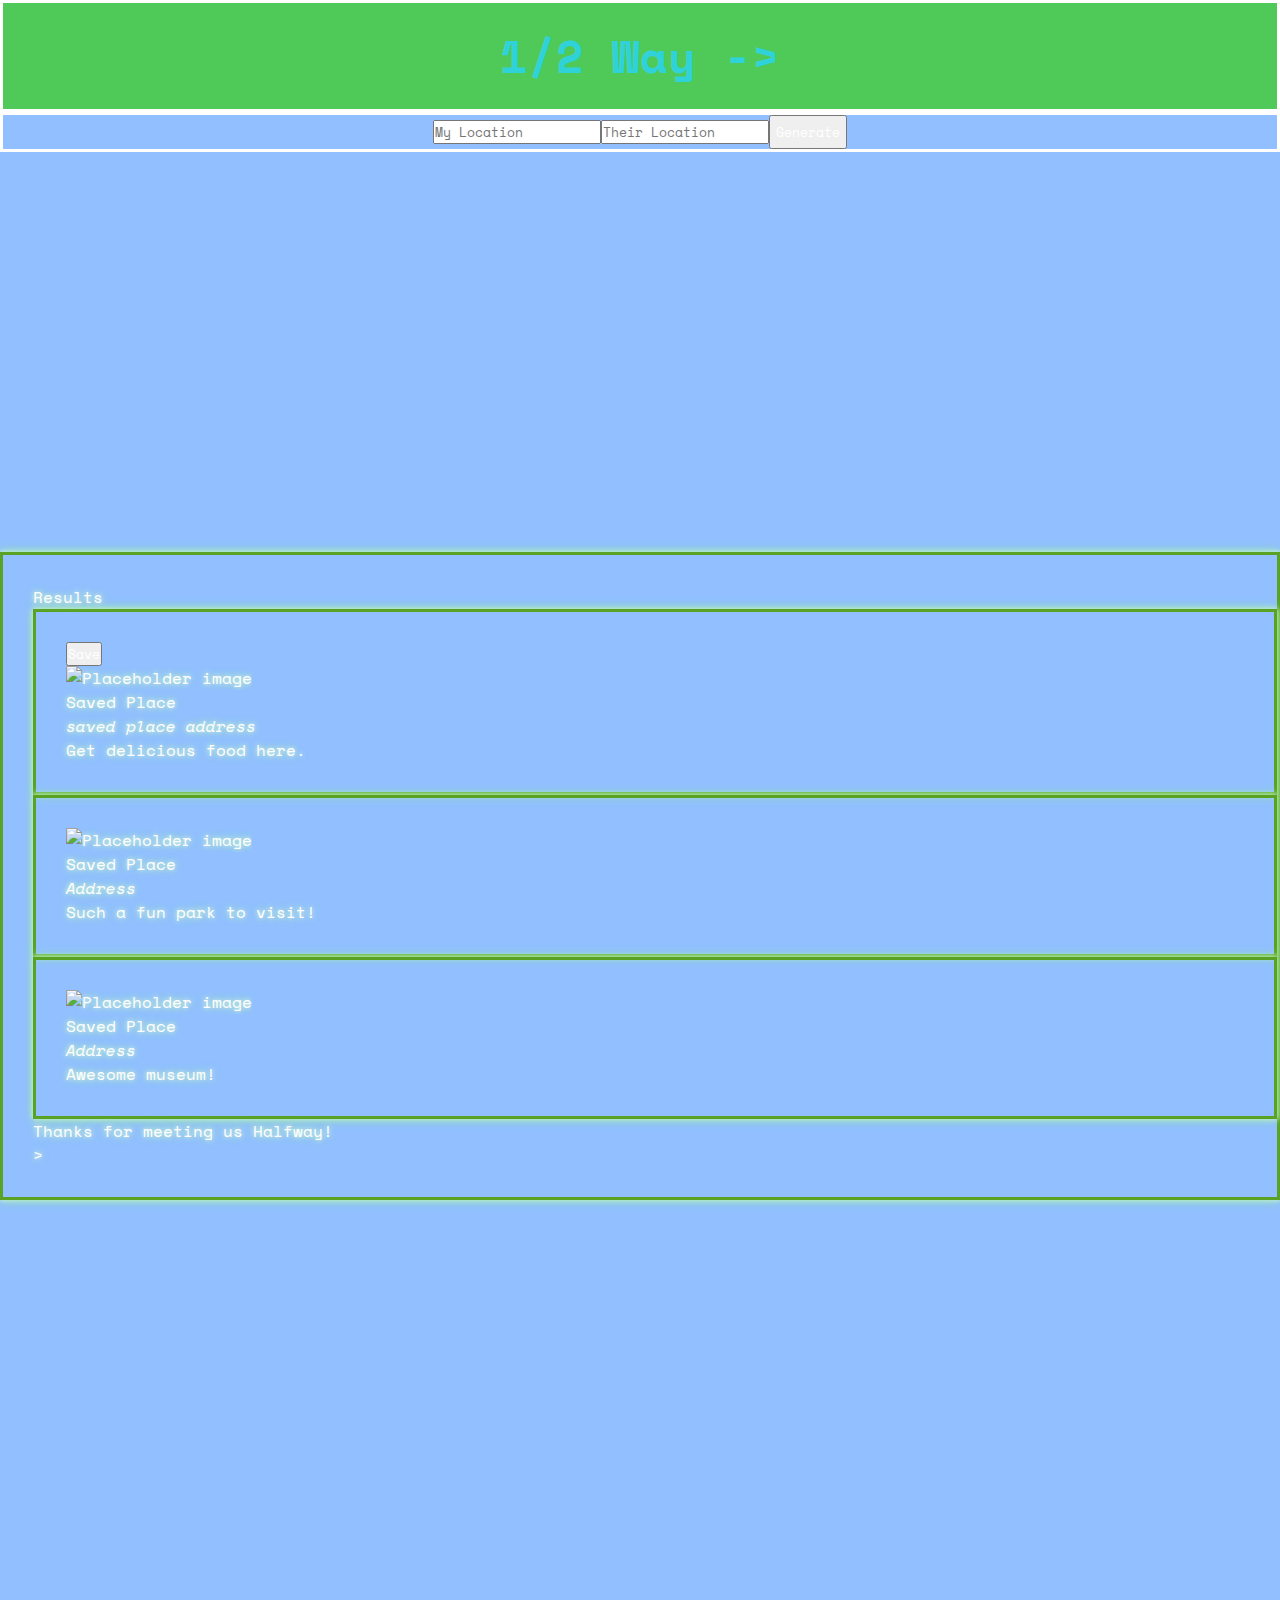
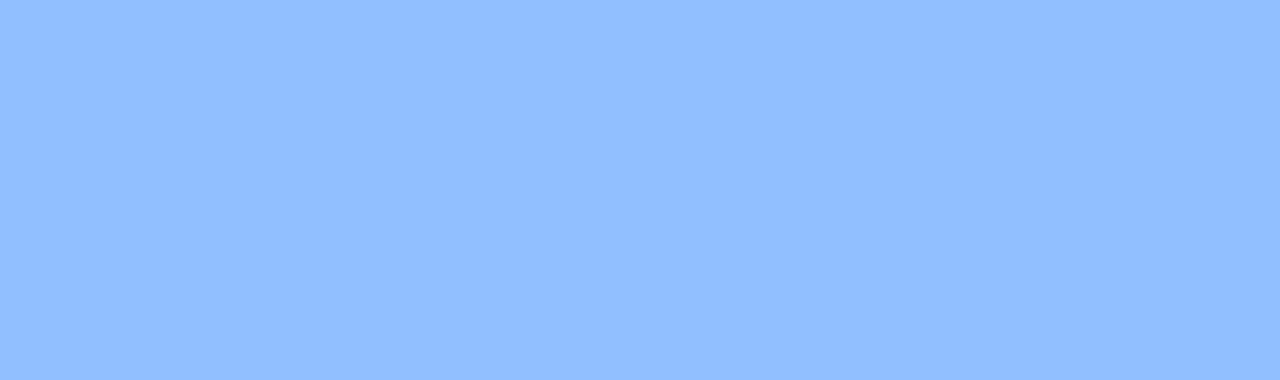
==== commit 657c599e: "Merge branch 'main' into merge-function-branch" ====
--- a/index.html
+++ b/index.html
@@ -11,34 +11,31 @@
     <title>Half Way</title>
     <!-- css -->
     <link rel="stylesheet" href="https://cdn.jsdelivr.net/npm/bulma@0.9.4/css/bulma.min.css">
-    <link rel="stylesheet" href="./assets/css/style.css" />
+
+    <link rel="stylesheet" href= "assets/css/style.css" />
+
     <style>
       @import url("https://fonts.googleapis.com/css2?family=Permanent+Marker&family=Space+Mono&display=swap");
     </style>
+    <!-- creating local storage element to load places in saved places -->
   </head>
   <body>
     <header>
       <h1 id="site-header" class="is-size-1 has-text-centered">1/2 Way -></h1>
     </header>
 
+<!-- my location input box -->
     <form class="form">
       <div>
-        <input
-          id="pointa"
-          class="controls"
-          type="text"
-          placeholder="My Location"
-   />
+        <input id="pointa" class="input is-success" class="controls" type="text" placeholder="My Location">
+
+   <!-- your location input box -->
       </div>
       <div>
-        <input
-          id="pointb"
-          class="controls"
-          type="text"
-          placeholder="Your Location"
-        />
-      </div>
-      <button id="generate">Generate</button>
+        <input id="pointb" class="input is-success" class= "controls" type="text" placeholder="Their Location">
+      </div>
+      <!-- generate button -->
+      <button id="generate" class="button is-success is-outlined">Generate</button>
     </form>
 
     <main>
@@ -58,15 +55,16 @@
 <main id="results-container">
   <!-- header for the list of results cards -->
   <div>
-    <h2>Results:</h2>
+    <p class="subtitle is-3 is-spaced has-text-white">Results</p>
     <div>
 <!-- save button goes here -->
 <div class="card-content" id="results-container">
   <div class="field is-pulled-right">
       <span>
-      <button id=save-button class="button is-primary is-pulled-right is-outlined">Save</button>
+      <button id=save-button class="button is-success is-pulled-right is-outlined">Save</button>
       </span>
   </div>
+
 
     <container>
         <div class="media">
@@ -75,8 +73,8 @@
               <img src="https://bulma.io/images/placeholders/96x96.png" alt="Placeholder image">
             </figure>
           </div>
-          <div class="media-content">
-            <p class="title is-4">Saved Place</p>
+          <div class="media-content" id="lsOutput">
+            <p class="title is-4 has-text-white">Saved Place</p>
             <p class="subtitle is-6"> <address> saved place address </address> </p>
           </div>
         </div>
@@ -87,56 +85,53 @@
     </div>
   </container>
 
-    <container>
-        <span>
-        <div class="card-content" id="results-container">
-          <div class="media">
-            <div class="media-left">
-              <figure class="image is-48x48">
-                <img src="https://bulma.io/images/placeholders/96x96.png" alt="Placeholder image">
-              </figure>
-            </div>
-            <div class="media-content">
-              <p class="title is-4">John Smith</p>
-              <p class="subtitle is-6">@johnsmith</p>
-            </div>
-          </div>
-        </span>
-          <div class="content">
-            Lorem ipsum dolor sit amet, consectetur adipiscing elit.
-            Phasellus nec iaculis mauris. <a>@bulmaio</a>.
-            <a href="#">#css</a> <a href="#">#responsive</a>
-            <br>
-            <time datetime="2016-1-1">11:09 PM - 1 Jan 2016</time>
-          </div>
-        </div>
-      </div>
-    </container>
-
-    <container>
-        <div class="card-content" id="results-container">
-          <div class="media">
-            <div class="media-left">
-              <figure class="image is-48x48">
-                <img src="https://bulma.io/images/placeholders/96x96.png" alt="Placeholder image">
-              </figure>
-            </div>
-            <div class="media-content">
-              <p class="title is-4">John Smith</p>
-              <p class="subtitle is-6">@johnsmith</p>
-            </div>
-          </div>
-      
-          <div class="content">
-            Lorem ipsum dolor sit amet, consectetur adipiscing elit.
-            Phasellus nec iaculis mauris. <a>@bulmaio</a>.
-            <a href="#">#css</a> <a href="#">#responsive</a>
-            <br>
-            <time datetime="2016-1-1">11:09 PM - 1 Jan 2016</time>
-          </div>
-        </div>
-      </div>
-    </container>
+
+<container>
+  <span>
+  <div class="card-content" id="results-container">
+    <div class="media">
+      <div class="media-left">
+        <figure class="image is-48x48">
+          <img src="https://bulma.io/images/placeholders/96x96.png" alt="Placeholder image">
+        </figure>
+      </div>
+      <div class="media-content">
+        <p class="title is-4 has-text-white">Saved Place</p>
+        <p class="subtitle is-6"><address>Address</address></p>
+      </div>
+    </div>
+  </span>
+    <div class="content">
+      Such a fun park to visit!
+      <br>
+    </div>
+  </div>
+</div>
+</container>
+
+<container>
+  <div class="card-content" id="results-container">
+    <div class="media">
+      <div class="media-left">
+        <figure class="image is-48x48">
+          <img src="https://bulma.io/images/placeholders/96x96.png" alt="Placeholder image">
+        </figure>
+      </div>
+      <div class="media-content">
+        <p class="title is-4 has-text-white">Saved Place</p>
+        <p class="subtitle is-6"><Address>Address</Address></p>
+      </div>
+    </div>
+
+    <div class="content">
+      Awesome museum! 
+      <br>
+    </div>
+  </div>
+</div>
+</container>
+
+
 
 
     <footer>
@@ -251,4 +246,49 @@
     title="map"
     defer
   ></script> -->
+  ></script>
+
+  <script>
+    function callback(results, status) {
+      if (status === google.maps.places.PlacesServiceStatus.OK) {
+        for (var i = 0; i < results.length; i++) {
+          console.log(results[i]);
+        }
+      }
+    }
+    generateBtn.addEventListener("click", function (event) {
+      event.preventDefault();
+      console.log(pointa.value);
+    });
+  </script>
+<!-- creating local storage element to load places in saved places -->
+<script>
+    const pointaInput = document.getElementById(pointa);
+    const pointbInput = document.getElementById(pointb);
+    const generateBtnInput = document.getElementById(generateBtn);
+    const localStorageOutput = document.getElementById(lsOutput);
+    
+    generateBtn.onclick = function() {
+      const pointA= pointaInput.value;
+      const pointB= pointbInput.value;
+
+      console.log(pointA);
+      console.log(pointB);
+
+      if (pointA && pointB) {
+        localStorage.setItem (pointA , pointB);
+        location.reload;
+      }
+    };
+
+    for (let i = 0 ; i < localStorage.length; i++) {
+      const pointA= localStorage.pointA(i);
+      const pointB= localStorage.getItem(pointA);
+
+      localStorageOutput.innerHTML += `${pointA} , ${pointB} <br />`;
+    }
+
+</script>
+ 
+
 </html>